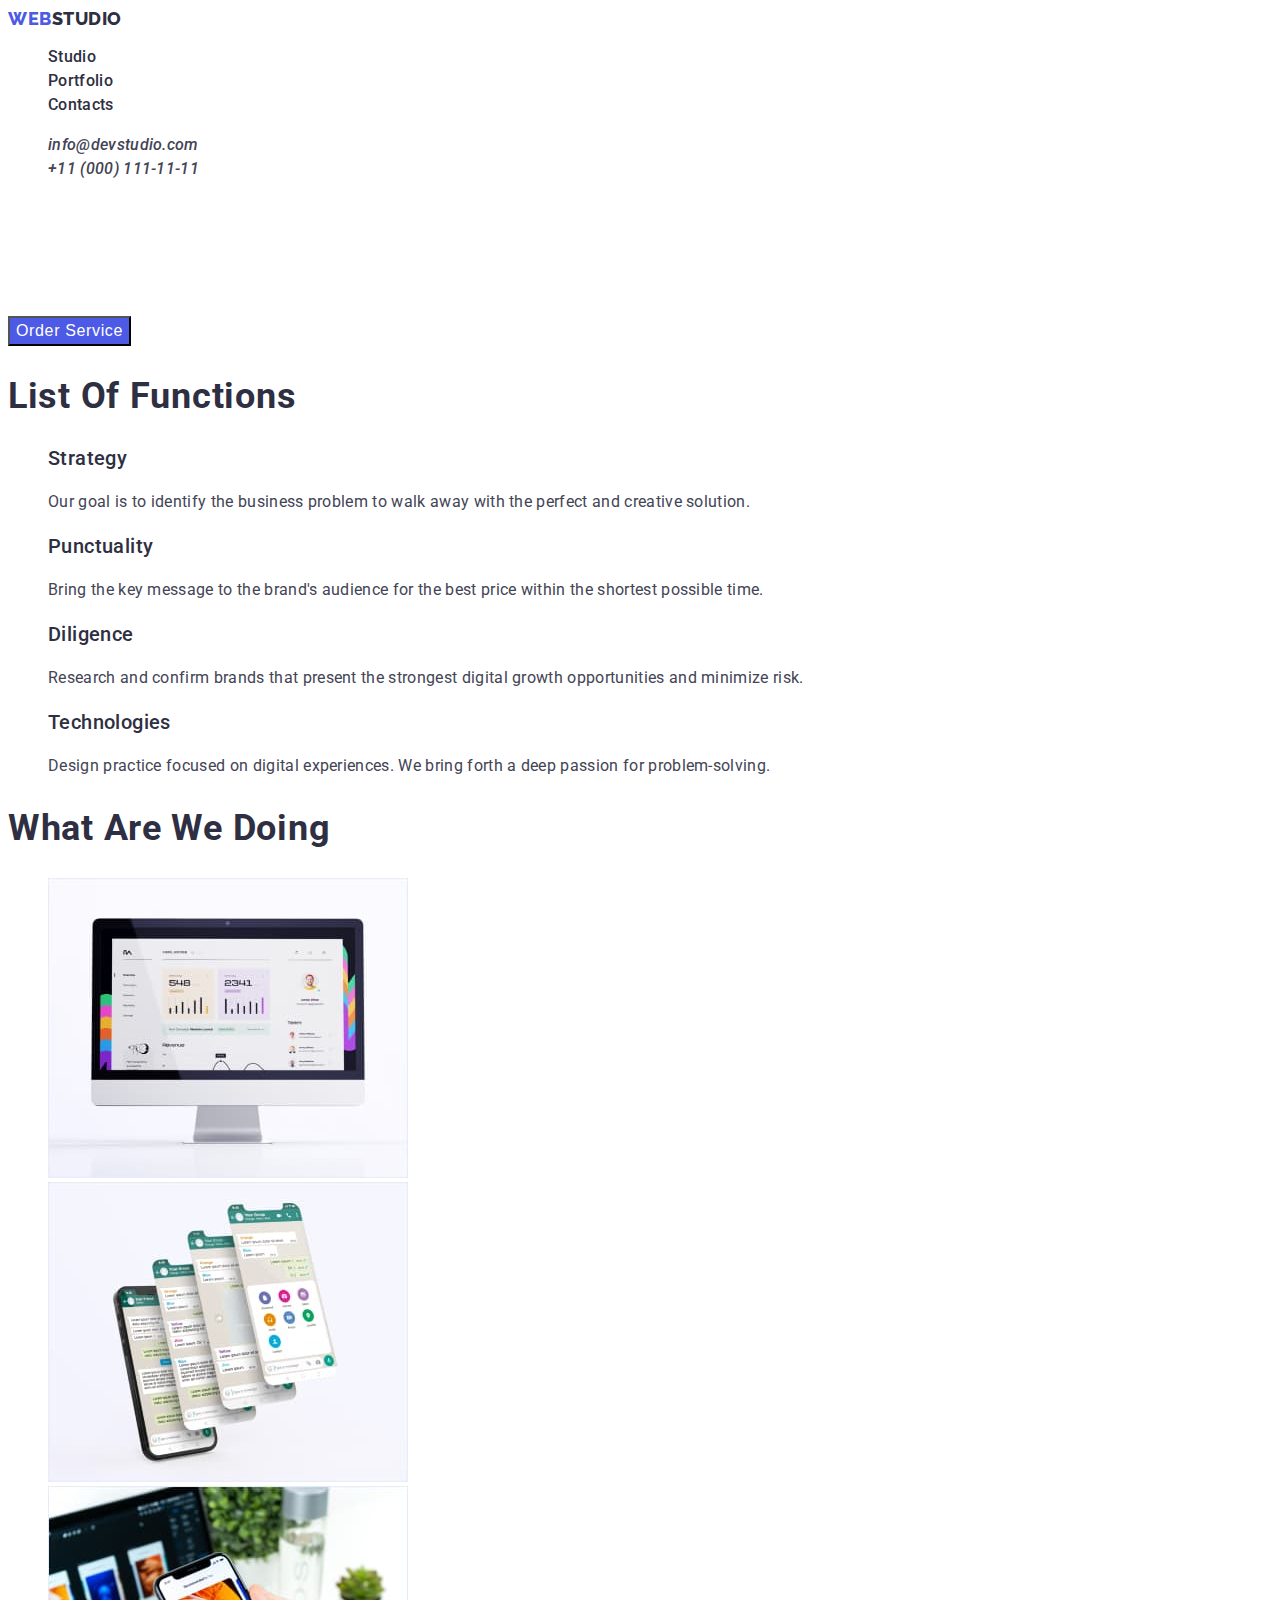
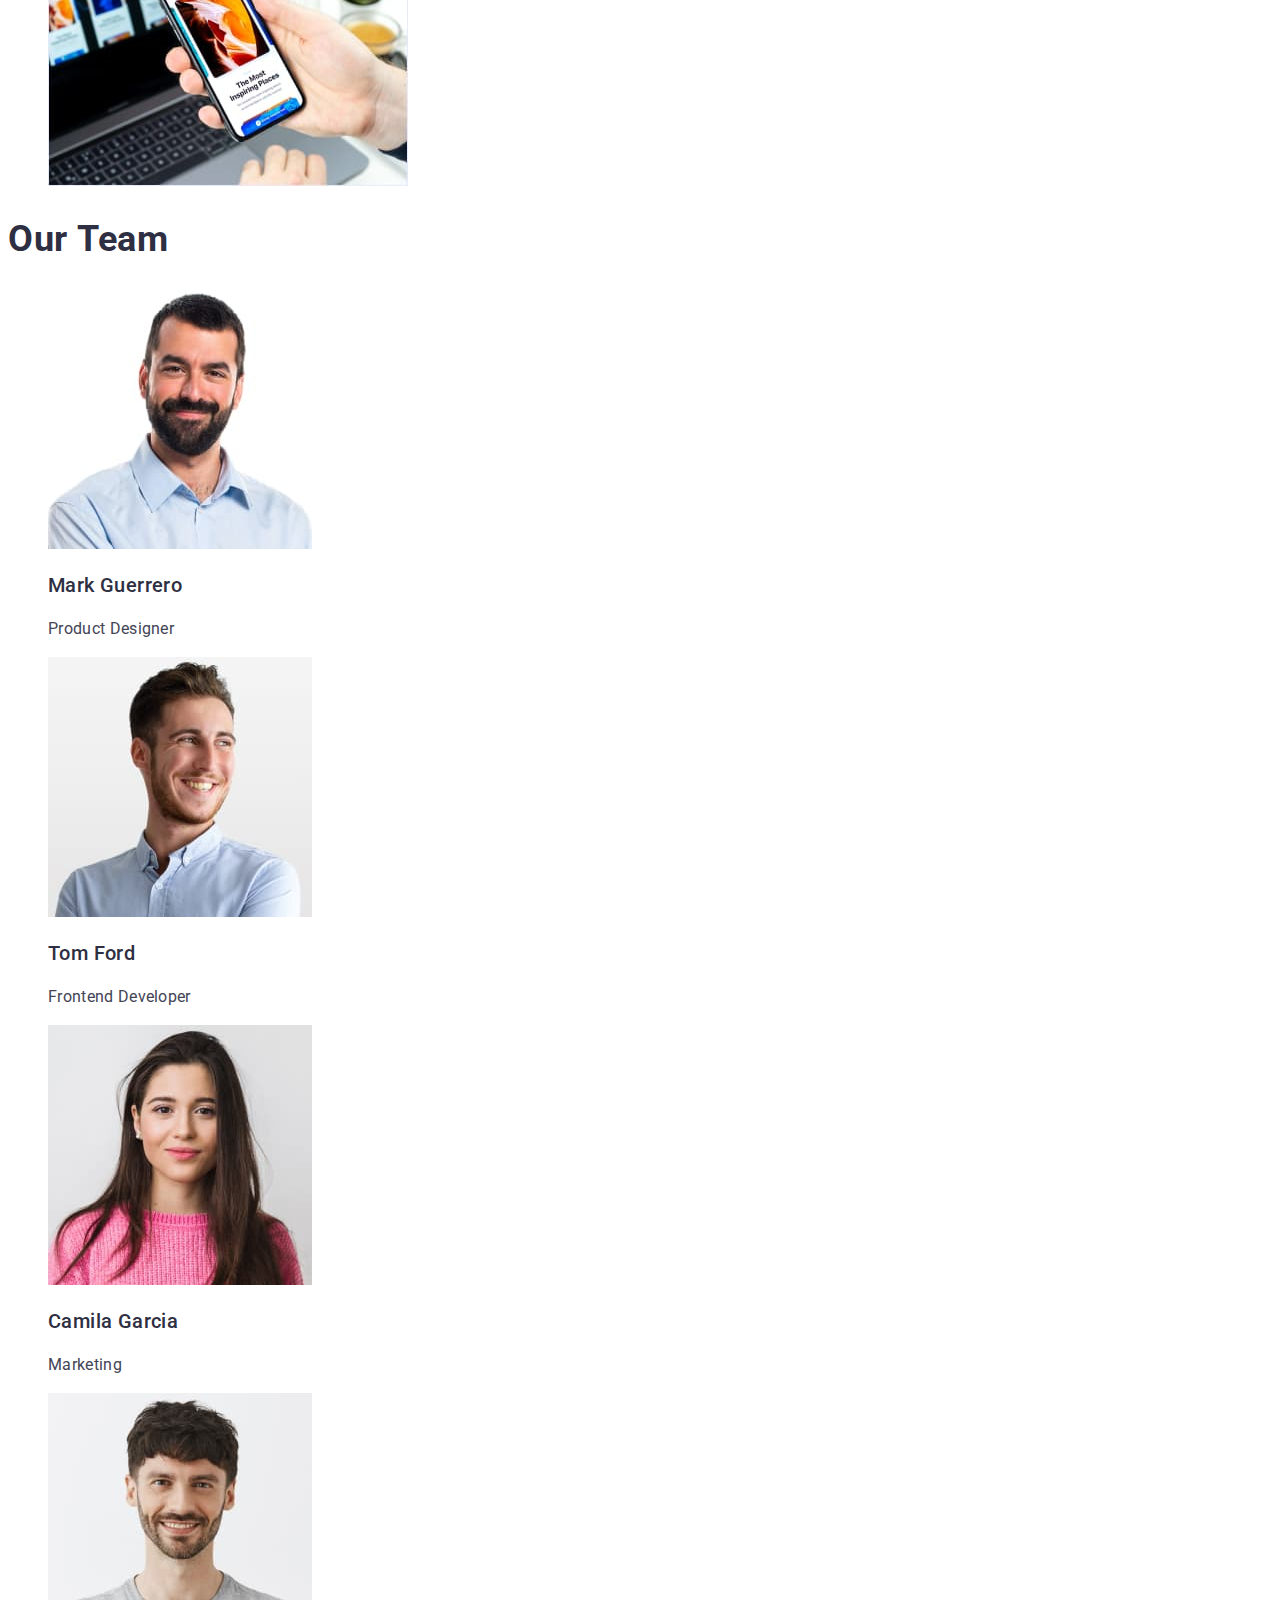
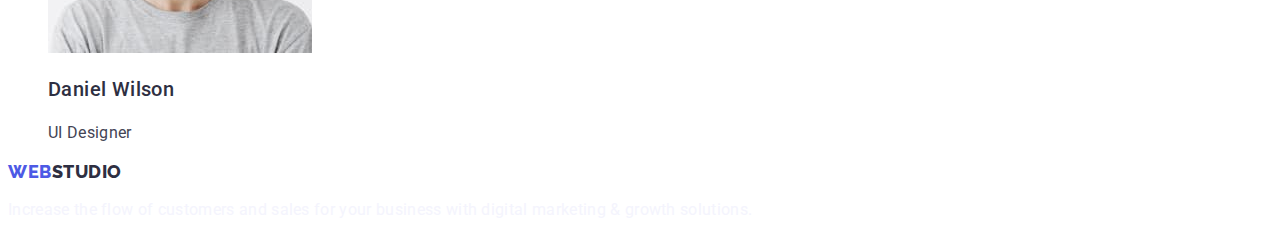
==== index.html @ 4a5492d0 "Review code" ====
<!DOCTYPE html>
<html lang="en">
    <head>
        <meta charset="UTF-8" />
        <meta http-equiv="X-UA-Compatible" content="IE=edge" />
        <meta name="viewport" content="width=device-width, initial-scale=1.0"/>
        <link rel="stylesheet" href="https://cdnjs.cloudflare.com/ajax/libs/modern-normalize/2.0.0/modern-normalize.min.css"
            integrity="sha512-4xo8blKMVCiXpTaLzQSLSw3KFOVPWhm/TRtuPVc4WG6kUgjH6J03IBuG7JZPkcWMxJ5huwaBpOpnwYElP/m6wg=="
            crossorigin="anonymous" referrerpolicy="no-referrer" />
        <link rel="preconnect" href="https://fonts.googleapis.com">
        <link rel="preconnect" href="https://fonts.gstatic.com" crossorigin>
        <link
            href="https://fonts.googleapis.com/css2?family=Open+Sans:wght@400;500;600;700&family=Raleway:wght@800&family=Roboto:wght@400;500;700;900&display=swap"
            rel="stylesheet">
        <link rel="stylesheet" href="css/styles.css">
        <title>Studio</title>
    </head>
    <body>
        <header class="header-nav">
            <nav>
                <a class="logo link" href="./index.html">
                    Web<span>Studio</span>
                </a>
                <ul>
                    <li>
                        <a href="./index.html" class="nav-item">
                            Studio
                        </a>
                    </li>
                    <li>
                        <a href="./portfolio.html" class="nav-item">
                            Portfolio
                        </a>
                    </li>
                    <li>
                        <a href="/" class="nav-item">
                            Contacts
                        </a>
                    </li>
                </ul>
            </nav>
            <address>
                <ul>
                    <li>
                        <a class="address-item" href="mailto:info@devstudio.com">info@devstudio.com</a>
                    </li>
                    <li>
                        <a class="address-item" href="tel:+110001111111">+11 (000) 111-11-11</a>
                    </li>
                </ul>
            </address>
        </header>
        <main>
            <section id="hero-section">
                <h1 class="title">Effective Solutions for Your Business</h1>
                <button type="button" class="btn service-btn">
                    Order Service
                </button>
            </section>
            <section id="strategy-section">
                <h2 class="section-title">List of functions</h2>
                <ul class="list-of">
                    <li>
                        <h3>Strategy</h3>
                        <p>Our goal is to identify the business problem to walk away with the perfect and creative solution.</p>
                    </li>
                    <li>
                        <h3>Punctuality</h3>
                        <p>Bring the key message to the brand's audience for the best price within the shortest possible time.</p>
                    </li>
                    <li>
                        <h3>Diligence</h3>
                        <p>Research and confirm brands that present the strongest digital growth opportunities and minimize risk.</p>
                    </li>
                    <li>
                        <h3>Technologies</h3>
                        <p>Design practice focused on digital experiences. We bring forth a deep passion for problem-solving.</p>
                    </li>
                </ul>
            </section>
            <section >
                <h2 class="section-title">What are we doing</h2>
                <ul>
                    <li>
                        <img src="./images/img1.jpg" alt="Desktop Applications" width="360" height="300" />
                    </li>
                    <li>
                        <img src="./images/img2.jpg" alt="Mobile Application" width="360" height="300" />
                    </li>
                    <li>
                        <img src="./images/img3.jpg" alt="Mobile Design" width="360" height="300" />
                    </li>
                </ul>
            </section>
            <section id="team-section">
                <h2 class="section-title">Our Team</h2>
                <ul>
                    <li>
                        <img src="./images/guerrero.jpg" alt="Mark Guerrero" width="264" height="260" />
                        <h3>Mark Guerrero</h3>
                        <p>Product Designer</p>
                    </li>
                    <li>
                        <img src="./images/ford.jpg" alt="Tom Ford" width="264" height="260" />
                        <h3>Tom Ford</h3>
                        <p>Frontend Developer</p>
                    </li>
                    <li>
                        <img src="./images/garcia.jpg" alt="Camila Garcia" width="264" height="260" />
                        <h3>Camila Garcia</h3>
                        <p>Marketing</p>
                    </li>
                    <li>
                        <img src="./images/wilson.jpg" alt="Daniel Wilson" width="264" height="260" />
                        <h3>Daniel Wilson</h3>
                        <p>UI Designer</p>
                    </li>
                </ul>
            </section>
        </main>
        <footer >
            <a class="logo link" href="./index.html">
                Web<span>Studio</span>
            </a>
            <p class="copyright-text">Increase the flow of customers and sales for your business with digital marketing & growth solutions.</p>
        </footer>
    </body>
</html>
---- css/styles.css ----
:root {
    --iris: #4D5AE5;
    --ocean: #404BBF;
    --navyblue: #2E2F42;
    --success: #31D0AA;
    --slate: #434455;
    --subtle-text: #8E8F99;
    --cornflower: #E7E9FC;
    --cloud: #F4F4FD;
    --modal-overlay: rgba(46, 47, 66, 0.4);
    --hero-background: rgba(46, 47, 66, 0.7);
    --white: #FFF;
    --modal-background: #FCFCFC;
}

body {
    font-family: "Roboto", sans-serif;
    font-style: normal;
    color: var(--slate, #434455);
    background-color: var(--white);
}
ul {
    list-style-type: none;
}
a {
    color: inherit;
    text-decoration: none;
    outline: none;
}

/* General styles*/
.logo {
    color: var(--iris);
    font-family: Raleway;
    font-size: 18px;
    font-weight: 800;
    line-height: 21px;
    letter-spacing: 0.54px;
    text-transform: uppercase;
}

.logo span {
    color: var(--navyblue);
}
.btn {
   
    cursor: pointer;
    text-align: center;
    font-size: 16px;
    font-weight: 500;
    line-height: 24px;
    letter-spacing: 0.64px;
}

.btn:focus {
    outline: none;
}
.section-title {
    color: var(--navyblue);
    font-size: 36px;
    font-weight: 700;
    line-height: 40px;
    letter-spacing: 0.72px;
    text-transform: capitalize;
}


/* Header */
.header-nav .nav-item {
    color: var(--navyblue);
}
.header-nav .nav-item, .header-nav .address-item {   
    font-weight: 500;
    line-height: 24px;
    letter-spacing: 0.32px;
}

.header-nav .address-item:hover, .header-nav .address-item:focus,
.header-nav .nav-item:hover, .header-nav .nav-item:focus {
    color: var(--ocean);
}

/* Footer */
.copyright-text {
    color: var(--cloud);
    font-size: 16px;
    line-height: 24px;
    letter-spacing: 0.32px;
}



/* Studio page */
#hero-section .service-btn {
    background: var(--iris, #4D5AE5);
    color: var(--white);
}
#hero-section .service-btn:hover, #hero-section .service-btn:focus{
    background: var(--ocean, #404BBF);
}
#hero-section .title {
    color: var(--white);
    font-size: 56px;
    font-weight: 700;
    line-height: 60px;
    letter-spacing: 1.12px;
}
#strategy-section h3 {
    color: var(--navyblue);
    font-size: 20px;
    font-weight: 500;
    line-height: 24px;
    letter-spacing: 0.4px;
}
#strategy-section p{
    font-size: 16px;
    line-height: 24px;
    letter-spacing: 0.32px;
}
#team-section h3 {
    color: var(--navyblue);
    font-size: 20px;
    font-weight: 500;
    line-height: 24px;
    letter-spacing: 0.4px;
}
#team-section p {
    font-size: 16px;
    line-height: 24px;
    letter-spacing: 0.32px;
}

/* Portfolio page  */
#filters-section .filter-btn{
    background: var(--cloud);
    color: var(--iris);
}
#filters-section .filter-btn:hover, #filters .filter-btn:focus {
    background: var(--ocean);
    color: var(--white);
}
#pages-section h3 {
    color: var(--navyblue);
    font-size: 20px;
    font-weight: 500;
    line-height: 24px;
    letter-spacing: 0.4px;
}
#pages-section p {
    font-size: 16px;
    line-height: 24px;
    letter-spacing: 0.32px;
}
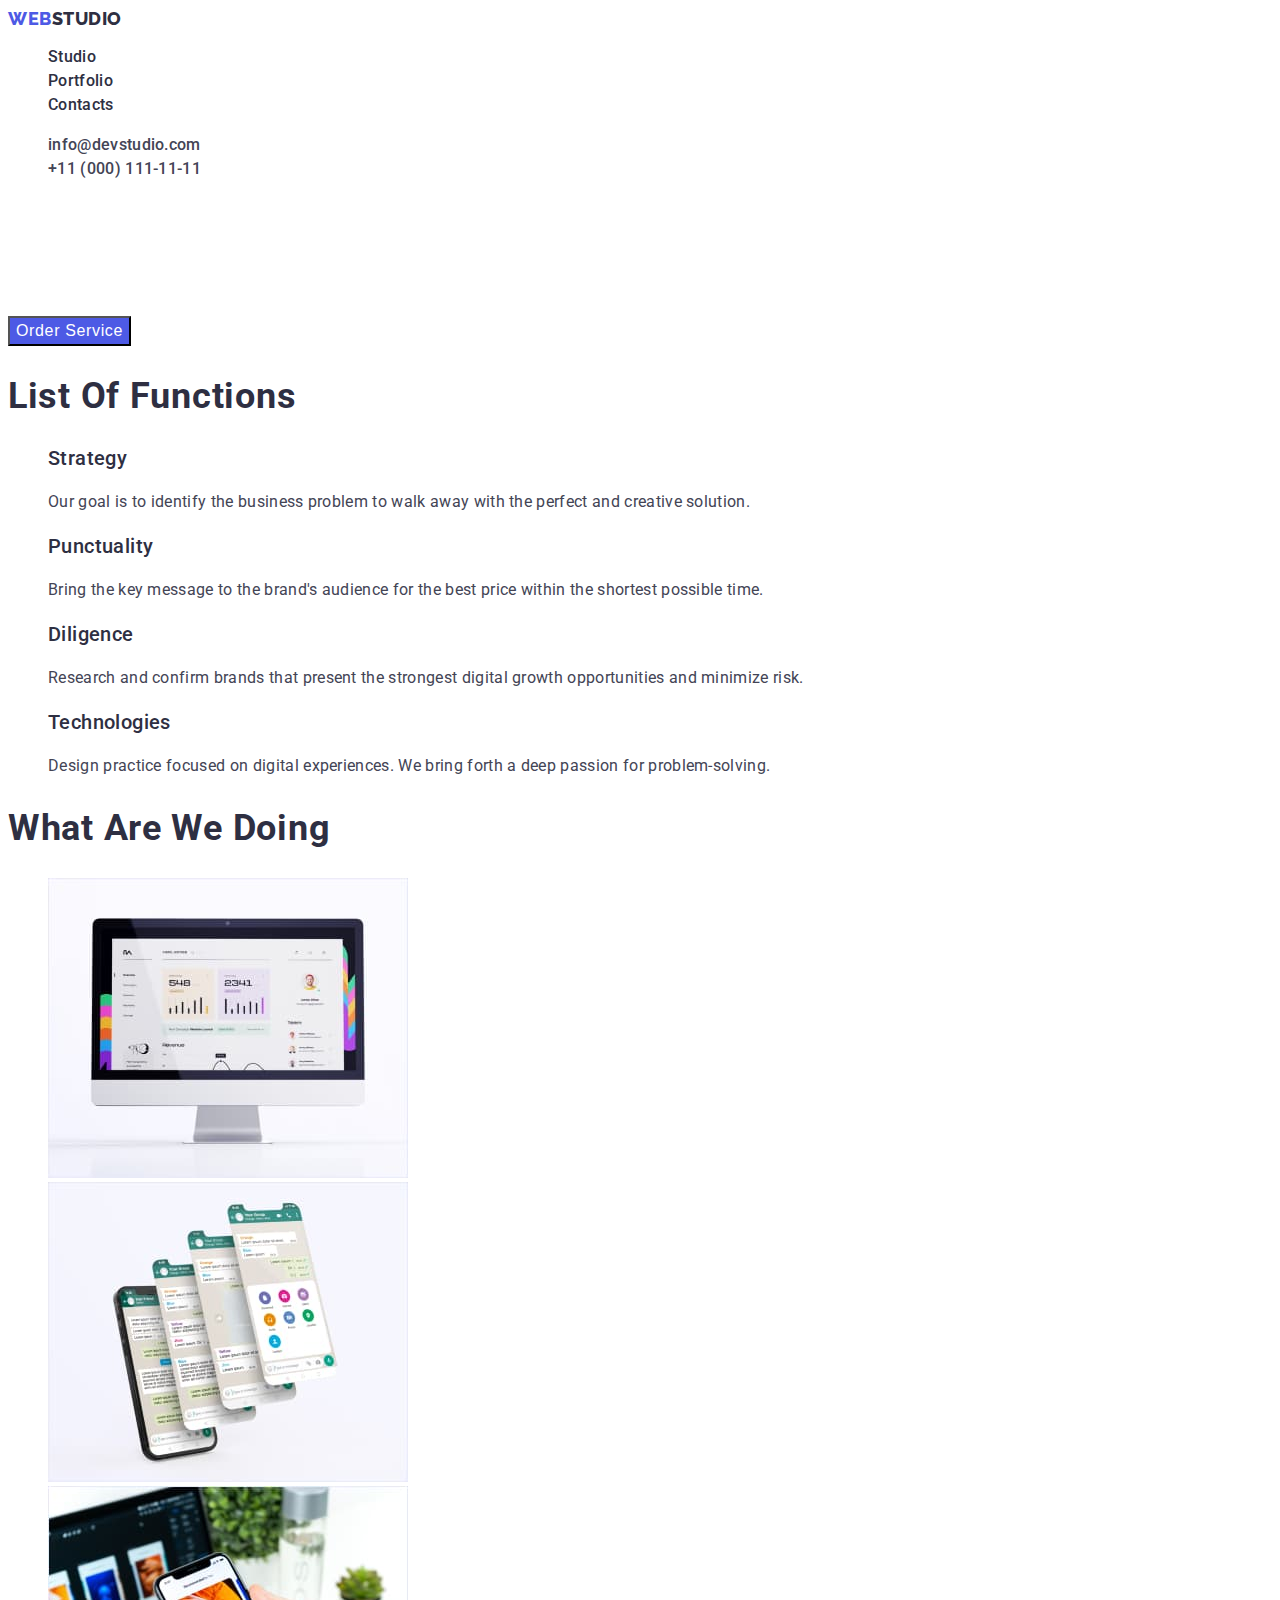
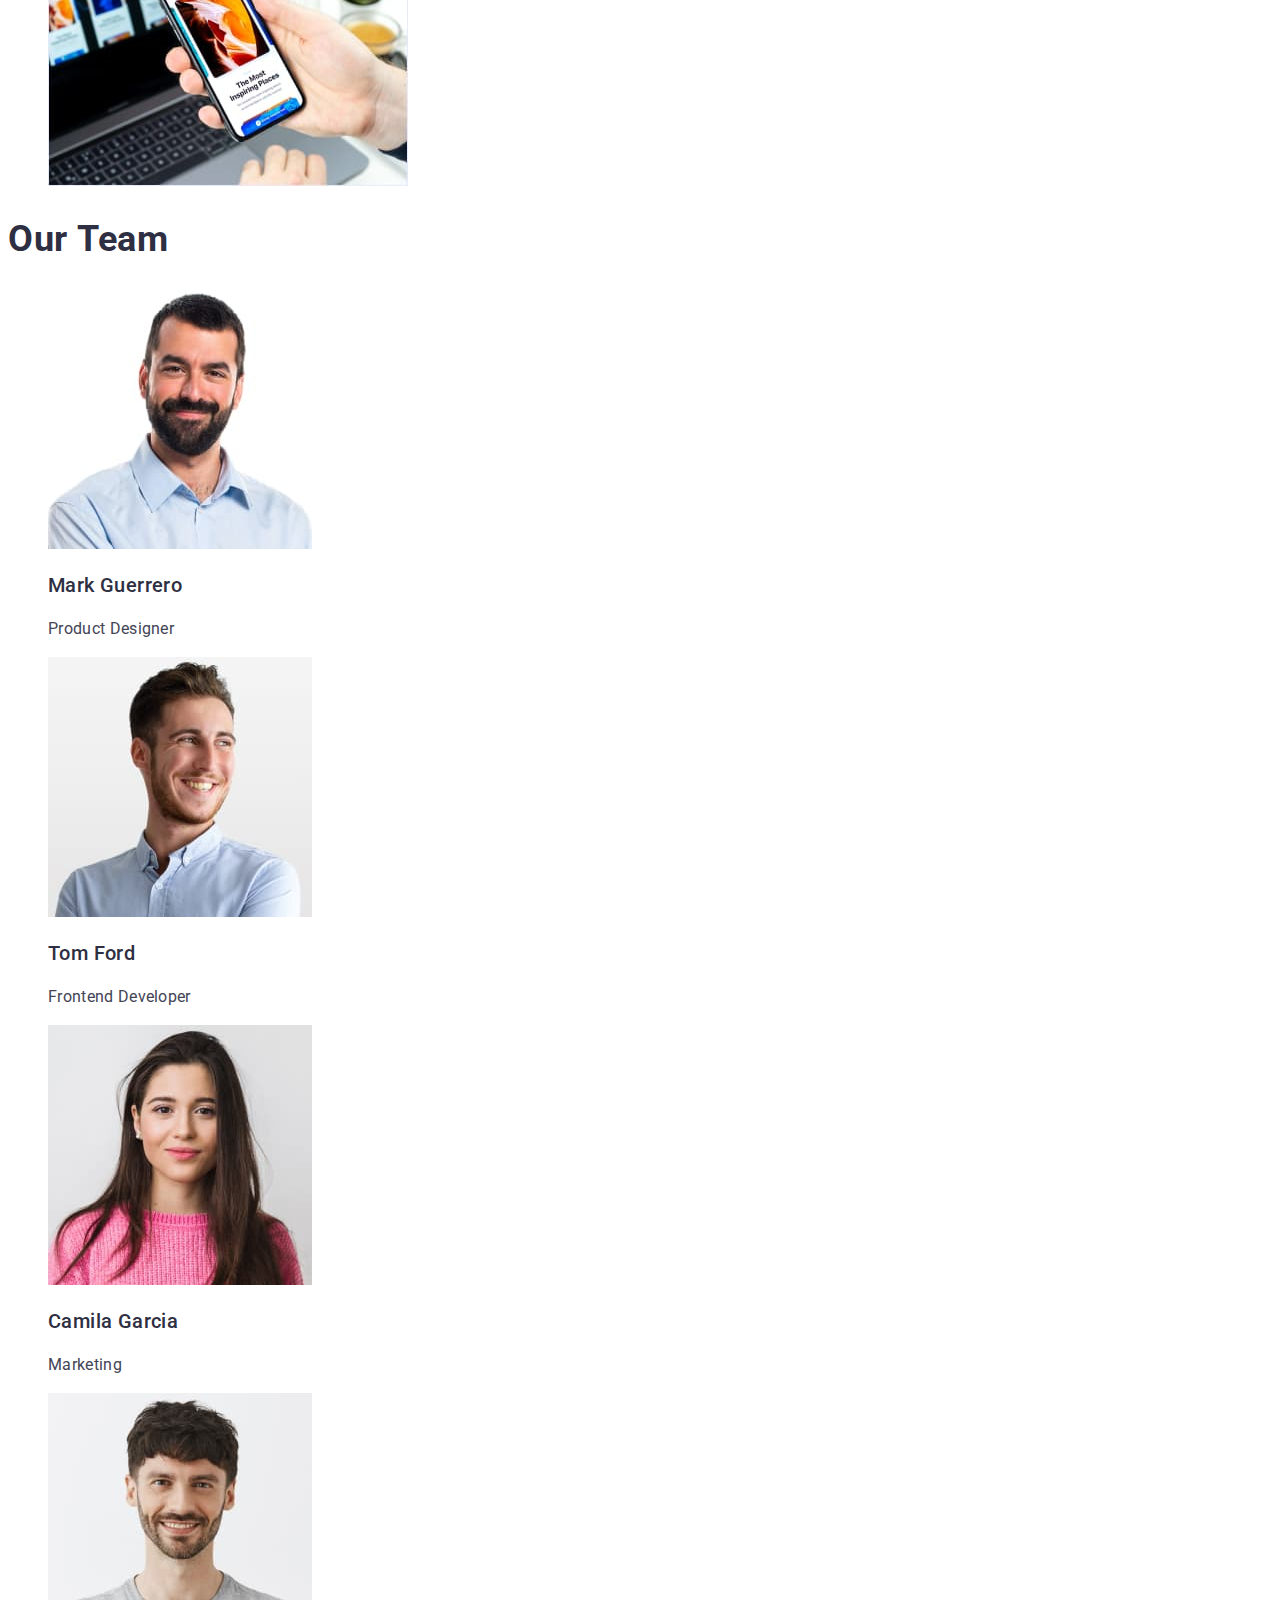
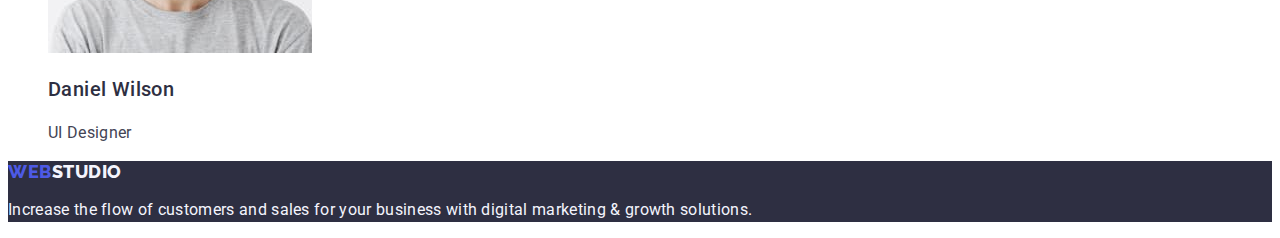
==== commit 44752241: "Review Header" ====
--- a/index.html
+++ b/index.html
@@ -19,33 +19,33 @@
         <header class="header-nav">
             <nav>
                 <a class="logo link" href="./index.html">
-                    Web<span>Studio</span>
+                    Web<span class="logo-head">Studio</span>
                 </a>
-                <ul>
+                <ul class="list">
                     <li>
-                        <a href="./index.html" class="nav-item">
+                        <a href="./index.html" class="link nav-item">
                             Studio
                         </a>
                     </li>
                     <li>
-                        <a href="./portfolio.html" class="nav-item">
+                        <a href="./portfolio.html" class="link nav-item">
                             Portfolio
                         </a>
                     </li>
                     <li>
-                        <a href="/" class="nav-item">
+                        <a href="/" class="link nav-item">
                             Contacts
                         </a>
                     </li>
                 </ul>
             </nav>
             <address>
-                <ul>
+                <ul class="list">
                     <li>
-                        <a class="address-item" href="mailto:info@devstudio.com">info@devstudio.com</a>
+                        <a class="address-item link" href="mailto:info@devstudio.com">info@devstudio.com</a>
                     </li>
                     <li>
-                        <a class="address-item" href="tel:+110001111111">+11 (000) 111-11-11</a>
+                        <a class="address-item link" href="tel:+110001111111">+11 (000) 111-11-11</a>
                     </li>
                 </ul>
             </address>
@@ -59,7 +59,7 @@
             </section>
             <section id="strategy-section">
                 <h2 class="section-title">List of functions</h2>
-                <ul class="list-of">
+                <ul class="list">
                     <li>
                         <h3>Strategy</h3>
                         <p>Our goal is to identify the business problem to walk away with the perfect and creative solution.</p>
@@ -80,7 +80,7 @@
             </section>
             <section >
                 <h2 class="section-title">What are we doing</h2>
-                <ul>
+                <ul class="list">
                     <li>
                         <img src="./images/img1.jpg" alt="Desktop Applications" width="360" height="300" />
                     </li>
@@ -94,7 +94,7 @@
             </section>
             <section id="team-section">
                 <h2 class="section-title">Our Team</h2>
-                <ul>
+                <ul class="list">
                     <li>
                         <img src="./images/guerrero.jpg" alt="Mark Guerrero" width="264" height="260" />
                         <h3>Mark Guerrero</h3>
@@ -118,9 +118,9 @@
                 </ul>
             </section>
         </main>
-        <footer >
+        <footer class="footer">
             <a class="logo link" href="./index.html">
-                Web<span>Studio</span>
+                Web<span class="logo-foot">Studio</span>
             </a>
             <p class="copyright-text">Increase the flow of customers and sales for your business with digital marketing & growth solutions.</p>
         </footer>
--- a/css/styles.css
+++ b/css/styles.css
@@ -19,29 +19,36 @@
     color: var(--slate, #434455);
     background-color: var(--white);
 }
-ul {
-    list-style-type: none;
+address {
+    font-style: normal
 }
-a {
+
+
+/* General styles*/
+.list {
+    list-style: none;
+}
+.link {
     color: inherit;
     text-decoration: none;
     outline: none;
 }
-
-/* General styles*/
 .logo {
     color: var(--iris);
-    font-family: Raleway;
+    font-family: "Raleway", sans-serif;
     font-size: 18px;
     font-weight: 800;
-    line-height: 21px;
+    line-height: 1.17;
     letter-spacing: 0.54px;
     text-transform: uppercase;
 }
-
-.logo span {
+.logo .logo-head {
     color: var(--navyblue);
 }
+.logo .logo-foot {
+    color: var(--cloud);
+}
+
 .btn {
    
     cursor: pointer;
@@ -68,6 +75,9 @@
 /* Header */
 .header-nav .nav-item {
     color: var(--navyblue);
+    font-size: 16px;
+    letter-spacing: 0.02em;
+    line-height: 1.5;
 }
 .header-nav .nav-item, .header-nav .address-item {   
     font-weight: 500;
@@ -81,6 +91,9 @@
 }
 
 /* Footer */
+.footer {
+    background-color: var(--navyblue);
+}
 .copyright-text {
     color: var(--cloud);
     font-size: 16px;
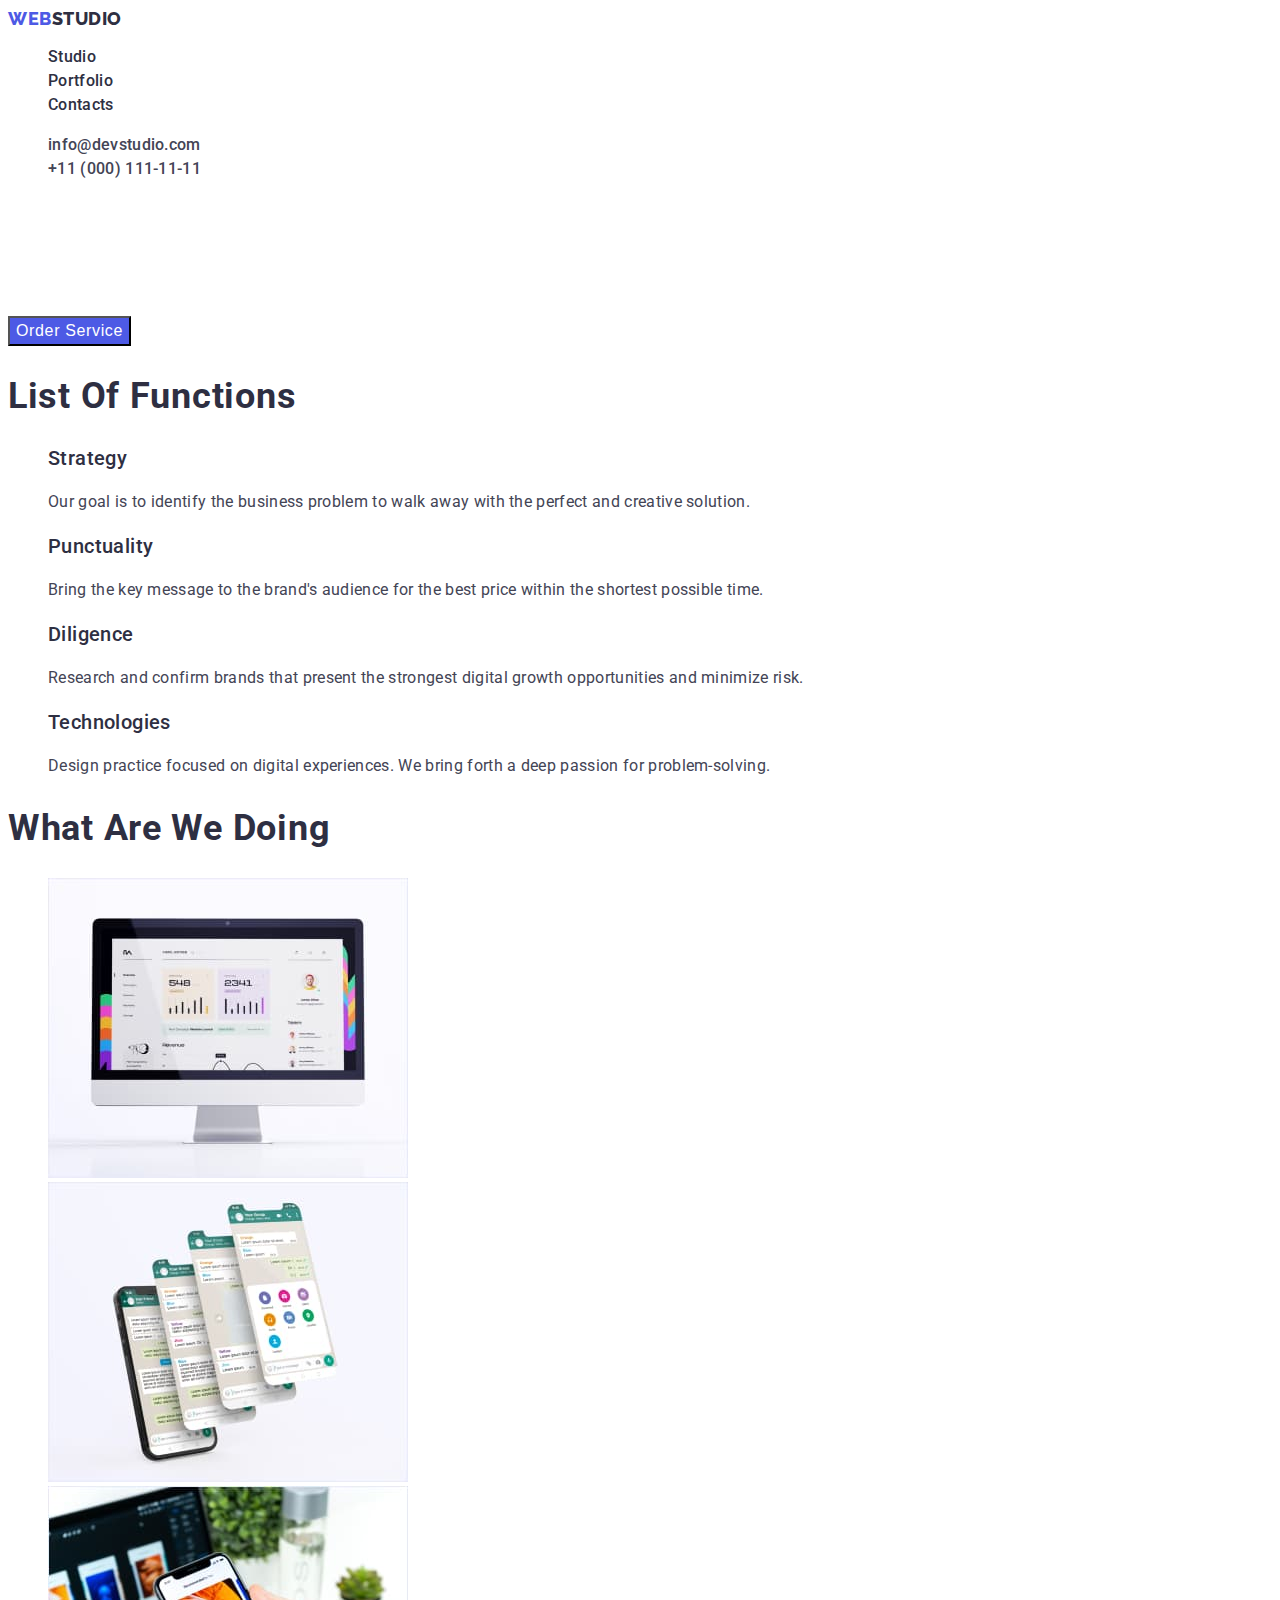
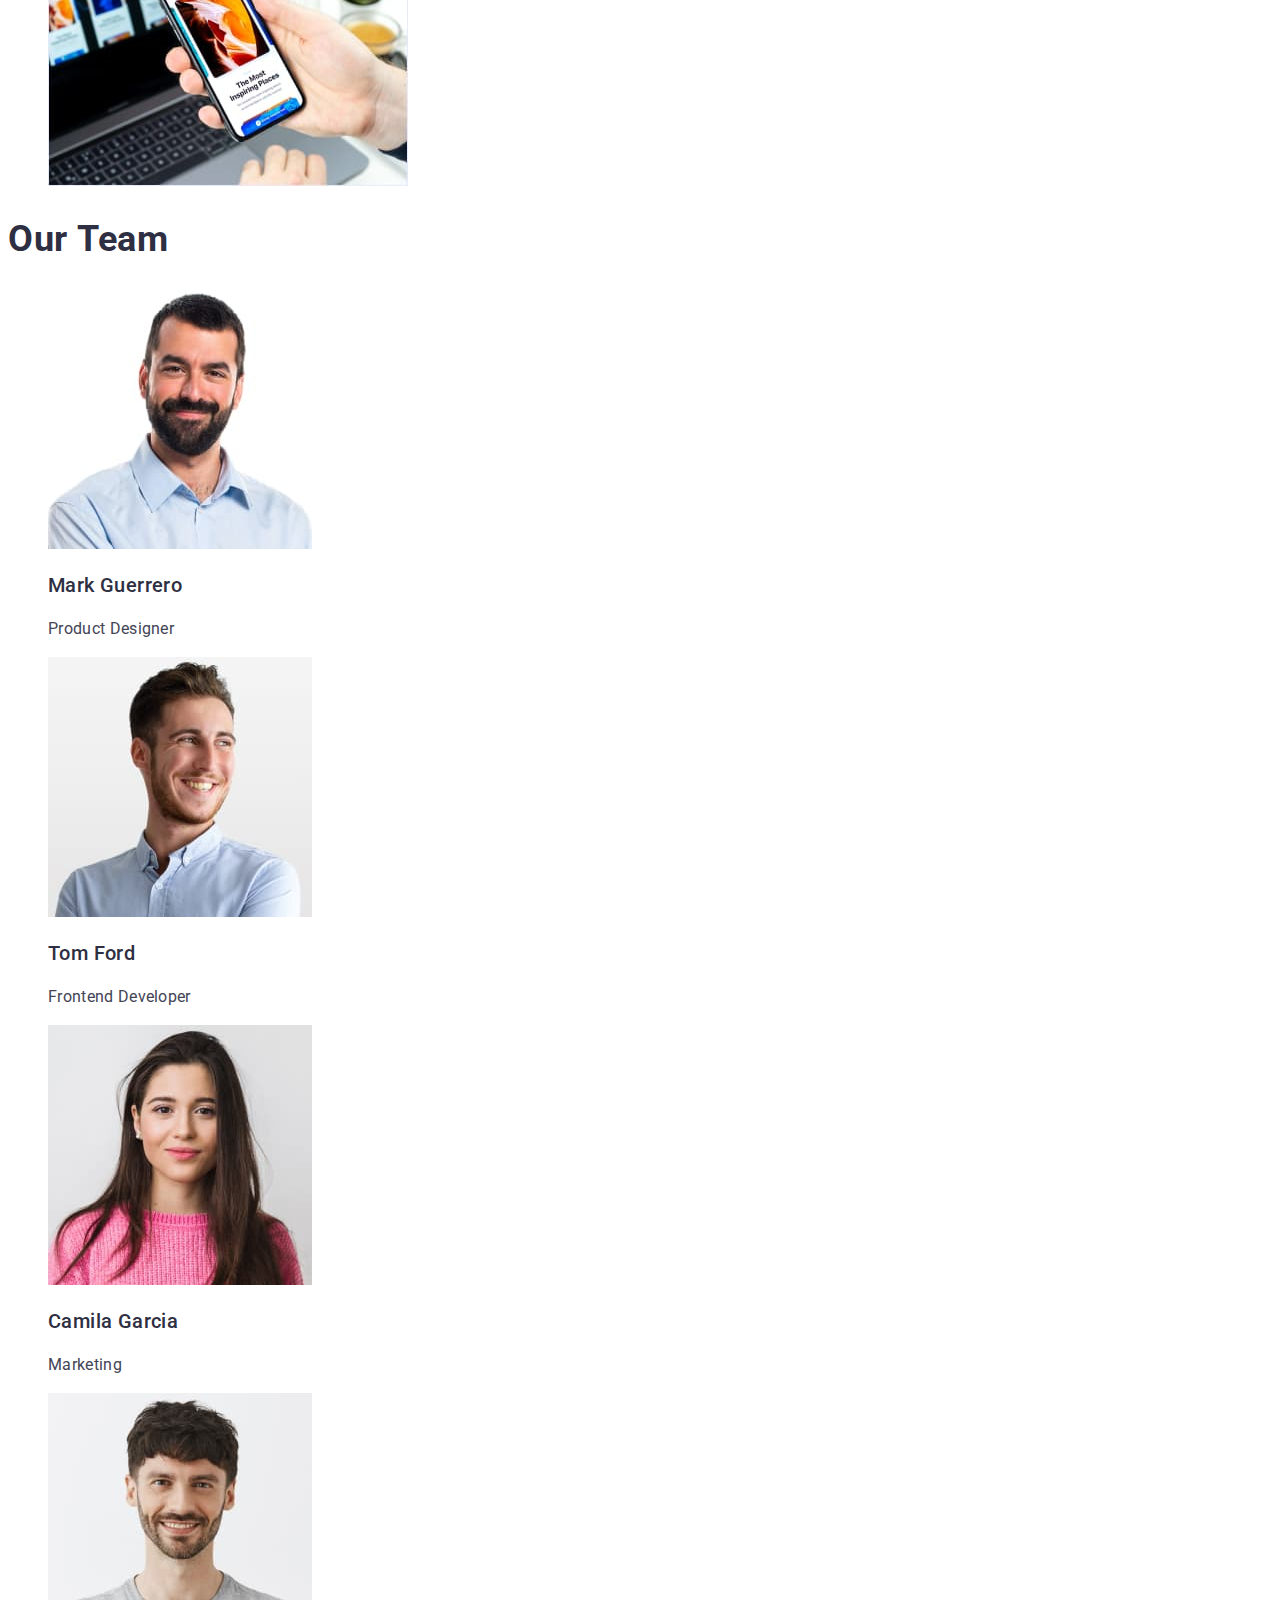
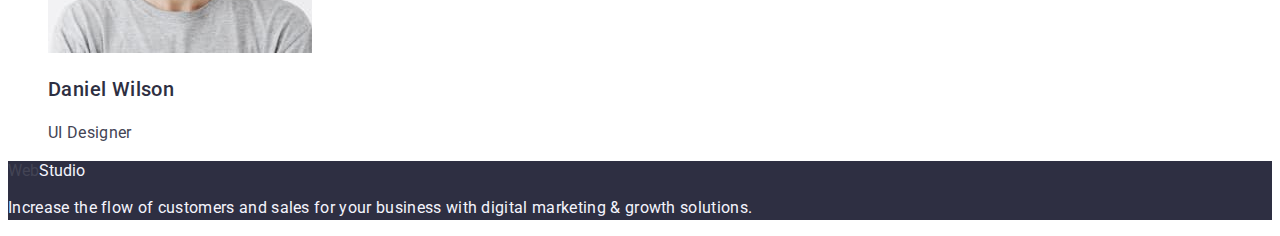
==== commit 4e4a7a8f: "Review styles" ====
--- a/index.html
+++ b/index.html
@@ -17,7 +17,7 @@
     </head>
     <body>
         <header class="header-nav">
-            <nav>
+            <nav class="navbar">
                 <a class="logo link" href="./index.html">
                     Web<span class="logo-head">Studio</span>
                 </a>
--- a/css/styles.css
+++ b/css/styles.css
@@ -33,12 +33,12 @@
     text-decoration: none;
     outline: none;
 }
-.logo {
+.navbar .logo {
+    font-family: "Raleway", sans-serif;
+    line-height: 1.17;
     color: var(--iris);
-    font-family: "Raleway", sans-serif;
     font-size: 18px;
     font-weight: 800;
-    line-height: 1.17;
     letter-spacing: 0.54px;
     text-transform: uppercase;
 }
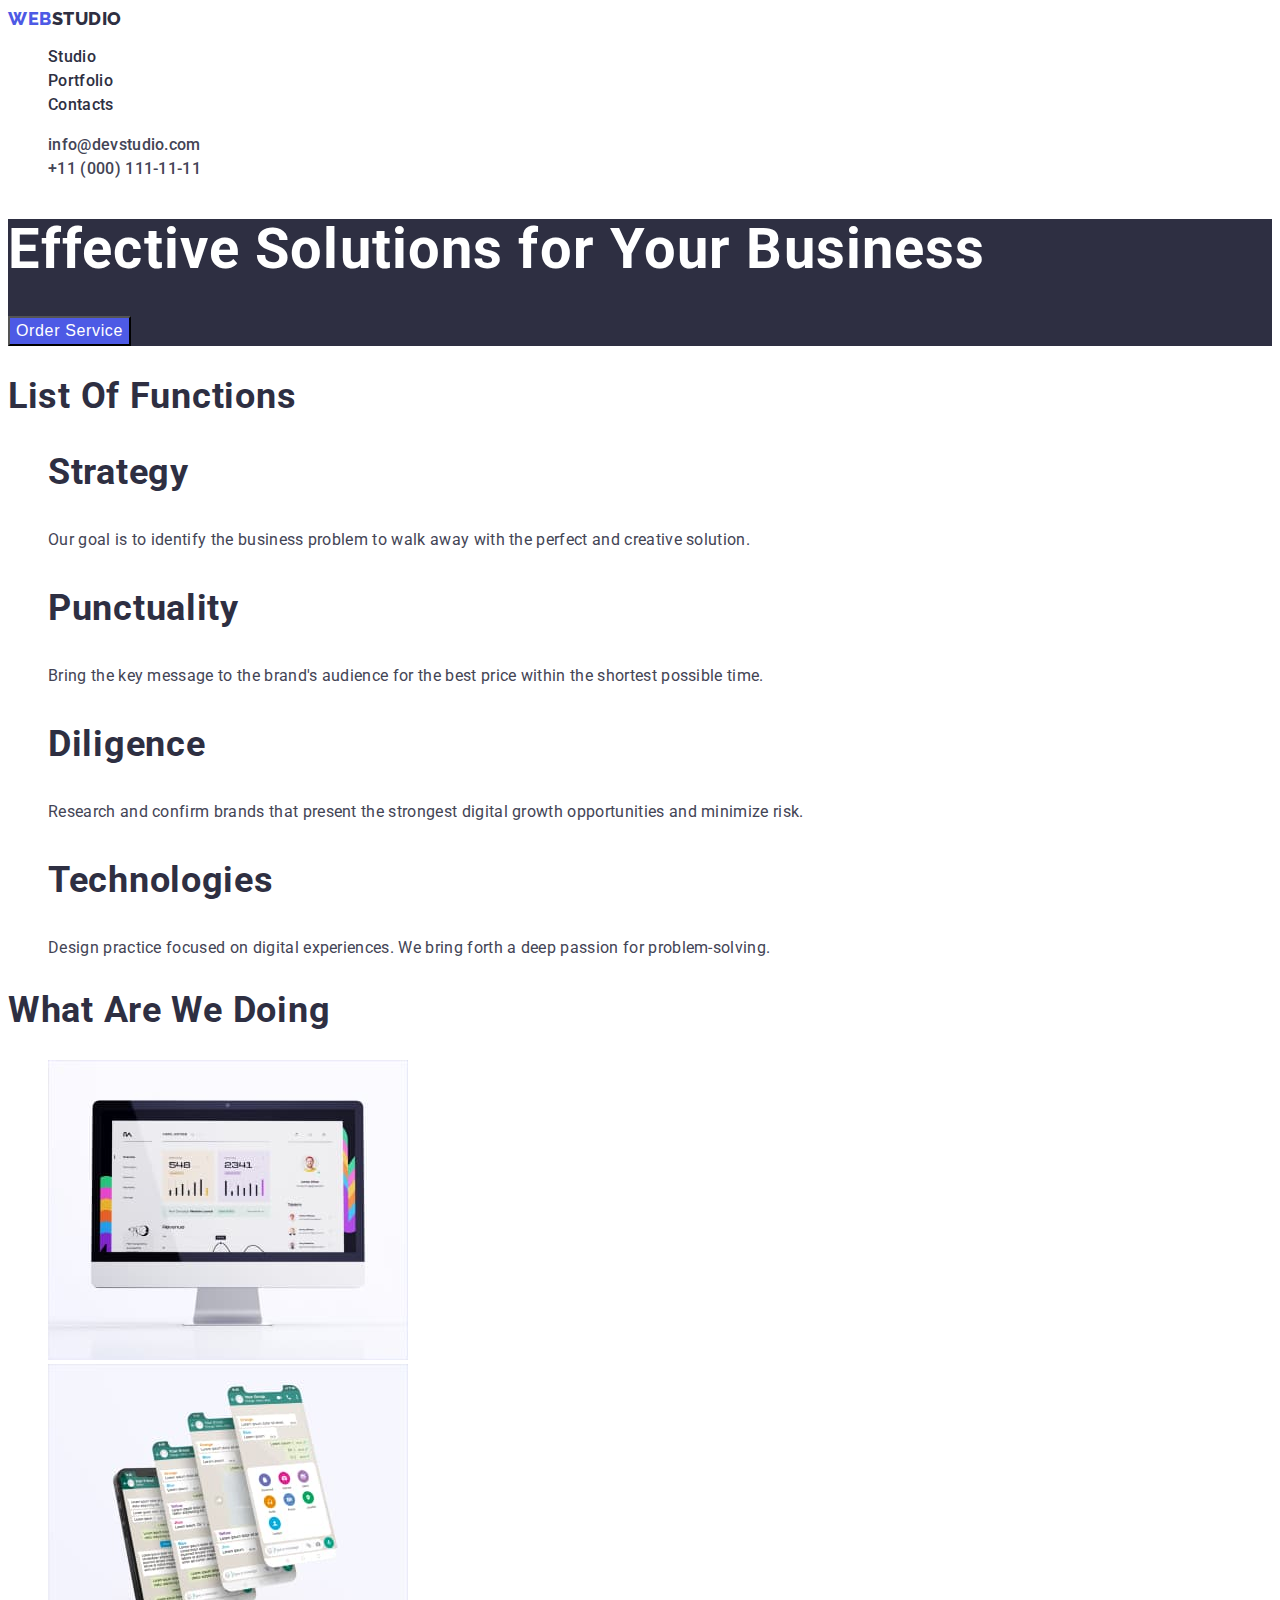
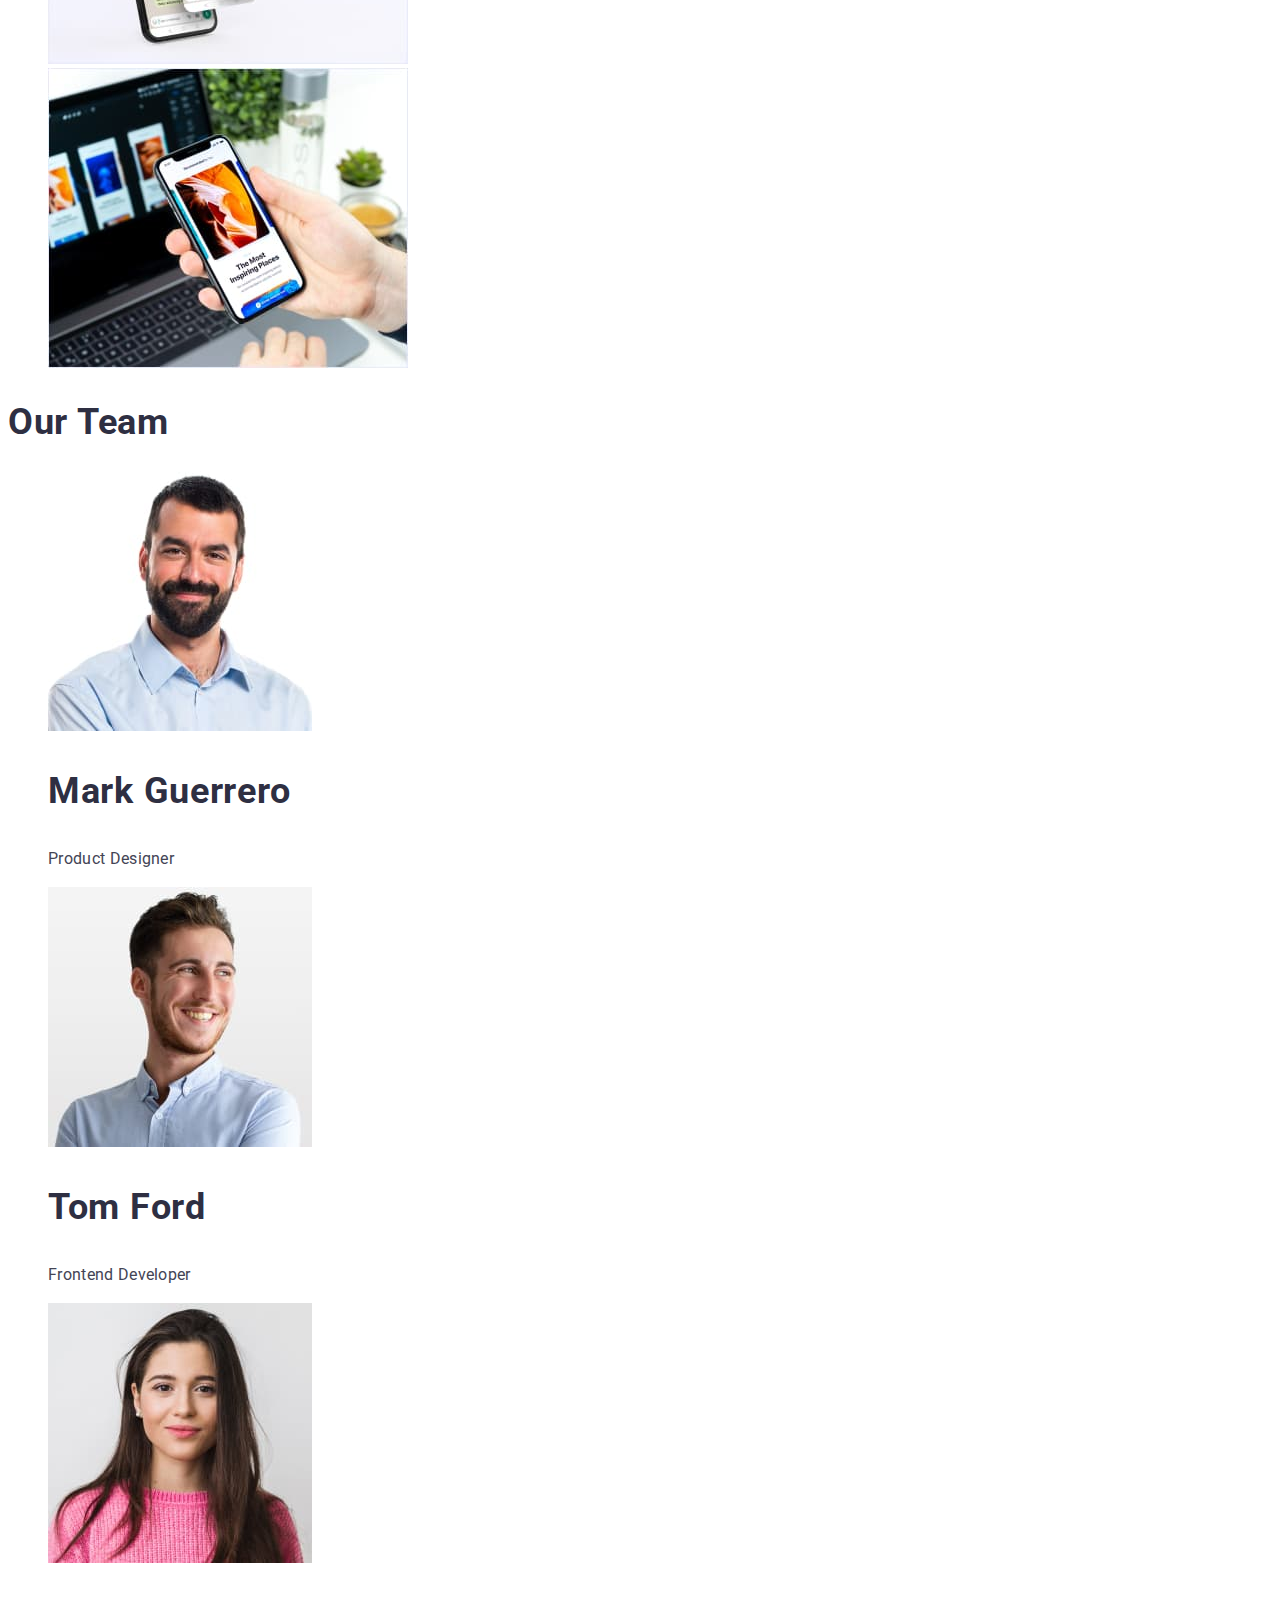
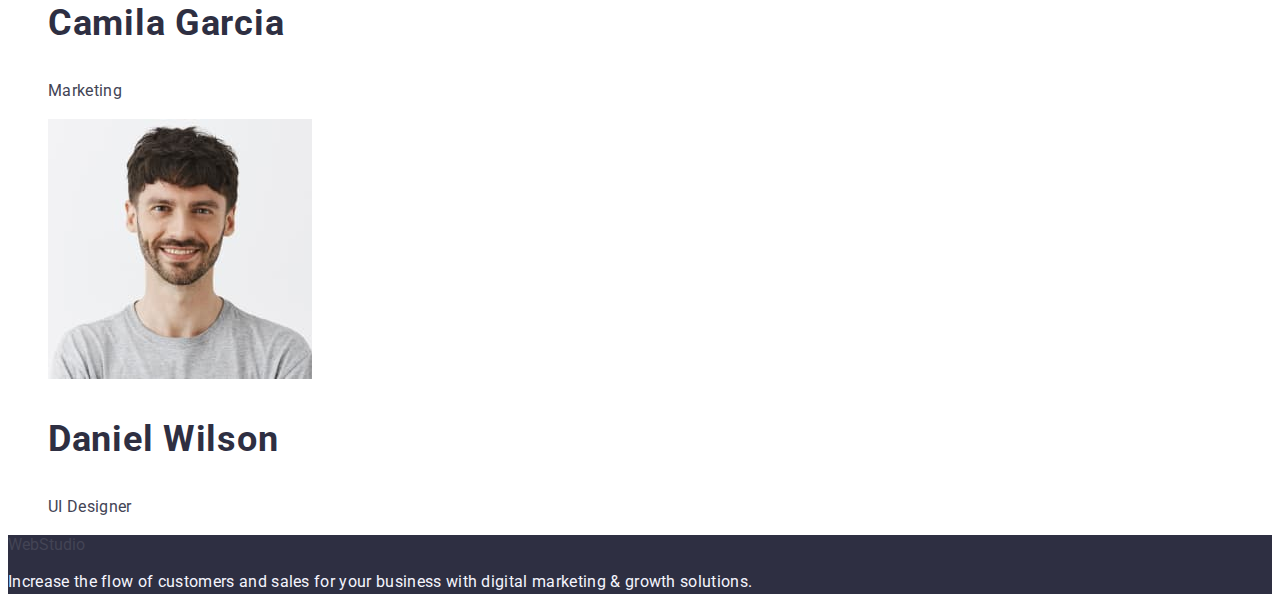
==== commit d5d18b10: "Review" ====
--- a/index.html
+++ b/index.html
@@ -16,30 +16,30 @@
         <title>Studio</title>
     </head>
     <body>
-        <header class="header-nav">
+        <header class="header">
             <nav class="navbar">
                 <a class="logo link" href="./index.html">
                     Web<span class="logo-head">Studio</span>
                 </a>
                 <ul class="list">
                     <li>
-                        <a href="./index.html" class="link nav-item">
+                        <a href="./index.html" class="link list-item">
                             Studio
                         </a>
                     </li>
                     <li>
-                        <a href="./portfolio.html" class="link nav-item">
+                        <a href="./portfolio.html" class="link list-item">
                             Portfolio
                         </a>
                     </li>
                     <li>
-                        <a href="/" class="link nav-item">
+                        <a href="/" class="link list-item">
                             Contacts
                         </a>
                     </li>
                 </ul>
             </nav>
-            <address>
+            <address class="address">
                 <ul class="list">
                     <li>
                         <a class="address-item link" href="mailto:info@devstudio.com">info@devstudio.com</a>
@@ -51,35 +51,35 @@
             </address>
         </header>
         <main>
-            <section id="hero-section">
+            <section class="hero-section">
                 <h1 class="title">Effective Solutions for Your Business</h1>
                 <button type="button" class="btn service-btn">
                     Order Service
                 </button>
             </section>
-            <section id="strategy-section">
-                <h2 class="section-title">List of functions</h2>
+            <section class="strategy-section">
+                <h2 class="title">List of functions</h2>
                 <ul class="list">
                     <li>
-                        <h3>Strategy</h3>
-                        <p>Our goal is to identify the business problem to walk away with the perfect and creative solution.</p>
+                        <h3 class="title">Strategy</h3>
+                        <p class="text">Our goal is to identify the business problem to walk away with the perfect and creative solution.</p>
                     </li>
                     <li>
-                        <h3>Punctuality</h3>
-                        <p>Bring the key message to the brand's audience for the best price within the shortest possible time.</p>
+                        <h3 class="title">Punctuality</h3>
+                        <p class="text">Bring the key message to the brand's audience for the best price within the shortest possible time.</p>
                     </li>
                     <li>
-                        <h3>Diligence</h3>
-                        <p>Research and confirm brands that present the strongest digital growth opportunities and minimize risk.</p>
+                        <h3 class="title">Diligence</h3>
+                        <p class="text">Research and confirm brands that present the strongest digital growth opportunities and minimize risk.</p>
                     </li>
                     <li>
-                        <h3>Technologies</h3>
-                        <p>Design practice focused on digital experiences. We bring forth a deep passion for problem-solving.</p>
+                        <h3 class="title">Technologies</h3>
+                        <p class="text">Design practice focused on digital experiences. We bring forth a deep passion for problem-solving.</p>
                     </li>
                 </ul>
             </section>
-            <section >
-                <h2 class="section-title">What are we doing</h2>
+            <section class="work-section">
+                <h2 class="title">What are we doing</h2>
                 <ul class="list">
                     <li>
                         <img src="./images/img1.jpg" alt="Desktop Applications" width="360" height="300" />
@@ -92,27 +92,27 @@
                     </li>
                 </ul>
             </section>
-            <section id="team-section">
-                <h2 class="section-title">Our Team</h2>
+            <section class="team-section">
+                <h2 class="title">Our Team</h2>
                 <ul class="list">
                     <li>
                         <img src="./images/guerrero.jpg" alt="Mark Guerrero" width="264" height="260" />
-                        <h3>Mark Guerrero</h3>
-                        <p>Product Designer</p>
+                        <h3 class="title">Mark Guerrero</h3>
+                        <p class="text">Product Designer</p>
                     </li>
                     <li>
                         <img src="./images/ford.jpg" alt="Tom Ford" width="264" height="260" />
-                        <h3>Tom Ford</h3>
-                        <p>Frontend Developer</p>
+                        <h3 class="title">Tom Ford</h3>
+                        <p class="text">Frontend Developer</p>
                     </li>
                     <li>
                         <img src="./images/garcia.jpg" alt="Camila Garcia" width="264" height="260" />
-                        <h3>Camila Garcia</h3>
-                        <p>Marketing</p>
+                        <h3 class="title">Camila Garcia</h3>
+                        <p class="text">Marketing</p>
                     </li>
                     <li>
                         <img src="./images/wilson.jpg" alt="Daniel Wilson" width="264" height="260" />
-                        <h3>Daniel Wilson</h3>
+                        <h3 class="title">Daniel Wilson</h3>
                         <p>UI Designer</p>
                     </li>
                 </ul>
--- a/css/styles.css
+++ b/css/styles.css
@@ -33,6 +33,7 @@
     text-decoration: none;
     outline: none;
 }
+
 .navbar .logo {
     font-family: "Raleway", sans-serif;
     line-height: 1.17;
@@ -42,15 +43,14 @@
     letter-spacing: 0.54px;
     text-transform: uppercase;
 }
-.logo .logo-head {
+.navbar .logo .logo-head {
     color: var(--navyblue);
 }
-.logo .logo-foot {
+.navbar .logo .logo-foot {
     color: var(--cloud);
 }
 
 .btn {
-   
     cursor: pointer;
     text-align: center;
     font-size: 16px;
@@ -58,11 +58,15 @@
     line-height: 24px;
     letter-spacing: 0.64px;
 }
-
 .btn:focus {
     outline: none;
 }
-.section-title {
+
+.strategy-section .title,
+.work-section .title,
+.team-section .title,
+.pages-section .title,
+.filters-section .title {
     color: var(--navyblue);
     font-size: 36px;
     font-weight: 700;
@@ -73,20 +77,20 @@
 
 
 /* Header */
-.header-nav .nav-item {
+.header .list-item {
     color: var(--navyblue);
     font-size: 16px;
     letter-spacing: 0.02em;
     line-height: 1.5;
 }
-.header-nav .nav-item, .header-nav .address-item {   
+.header .list-item, .header .address-item {   
     font-weight: 500;
     line-height: 24px;
     letter-spacing: 0.32px;
 }
 
-.header-nav .address-item:hover, .header-nav .address-item:focus,
-.header-nav .nav-item:hover, .header-nav .nav-item:focus {
+.header .address-item:hover, .header .address-item:focus,
+.header .list-item:hover, .header .list-item:focus {
     color: var(--ocean);
 }
 
@@ -104,62 +108,66 @@
 
 
 /* Studio page */
-#hero-section .service-btn {
-    background: var(--iris, #4D5AE5);
+.hero-section {
+    background-color: var(--navyblue);
+}
+.hero-section .service-btn {
+    background-color: var(--iris, #4D5AE5);
     color: var(--white);
 }
-#hero-section .service-btn:hover, #hero-section .service-btn:focus{
-    background: var(--ocean, #404BBF);
+.hero-section .service-btn:hover, .hero-section .service-btn:focus{
+    background-color: var(--ocean, #404BBF);
 }
-#hero-section .title {
+.hero-section .title {
     color: var(--white);
     font-size: 56px;
     font-weight: 700;
     line-height: 60px;
     letter-spacing: 1.12px;
 }
-#strategy-section h3 {
+.strategy-section h3 {
     color: var(--navyblue);
     font-size: 20px;
     font-weight: 500;
     line-height: 24px;
     letter-spacing: 0.4px;
 }
-#strategy-section p{
+.strategy-section p{
     font-size: 16px;
     line-height: 24px;
     letter-spacing: 0.32px;
 }
-#team-section h3 {
+.team-section h3 {
     color: var(--navyblue);
     font-size: 20px;
     font-weight: 500;
     line-height: 24px;
     letter-spacing: 0.4px;
 }
-#team-section p {
+.team-section p {
     font-size: 16px;
     line-height: 24px;
     letter-spacing: 0.32px;
 }
 
 /* Portfolio page  */
-#filters-section .filter-btn{
+
+.filters-section .filter-btn{
     background: var(--cloud);
     color: var(--iris);
 }
-#filters-section .filter-btn:hover, #filters .filter-btn:focus {
+.filters-section .filter-btn:hover, .filters .filter-btn:focus {
     background: var(--ocean);
     color: var(--white);
 }
-#pages-section h3 {
+.pages-section h3 {
     color: var(--navyblue);
     font-size: 20px;
     font-weight: 500;
     line-height: 24px;
     letter-spacing: 0.4px;
 }
-#pages-section p {
+.pages-section p {
     font-size: 16px;
     line-height: 24px;
     letter-spacing: 0.32px;
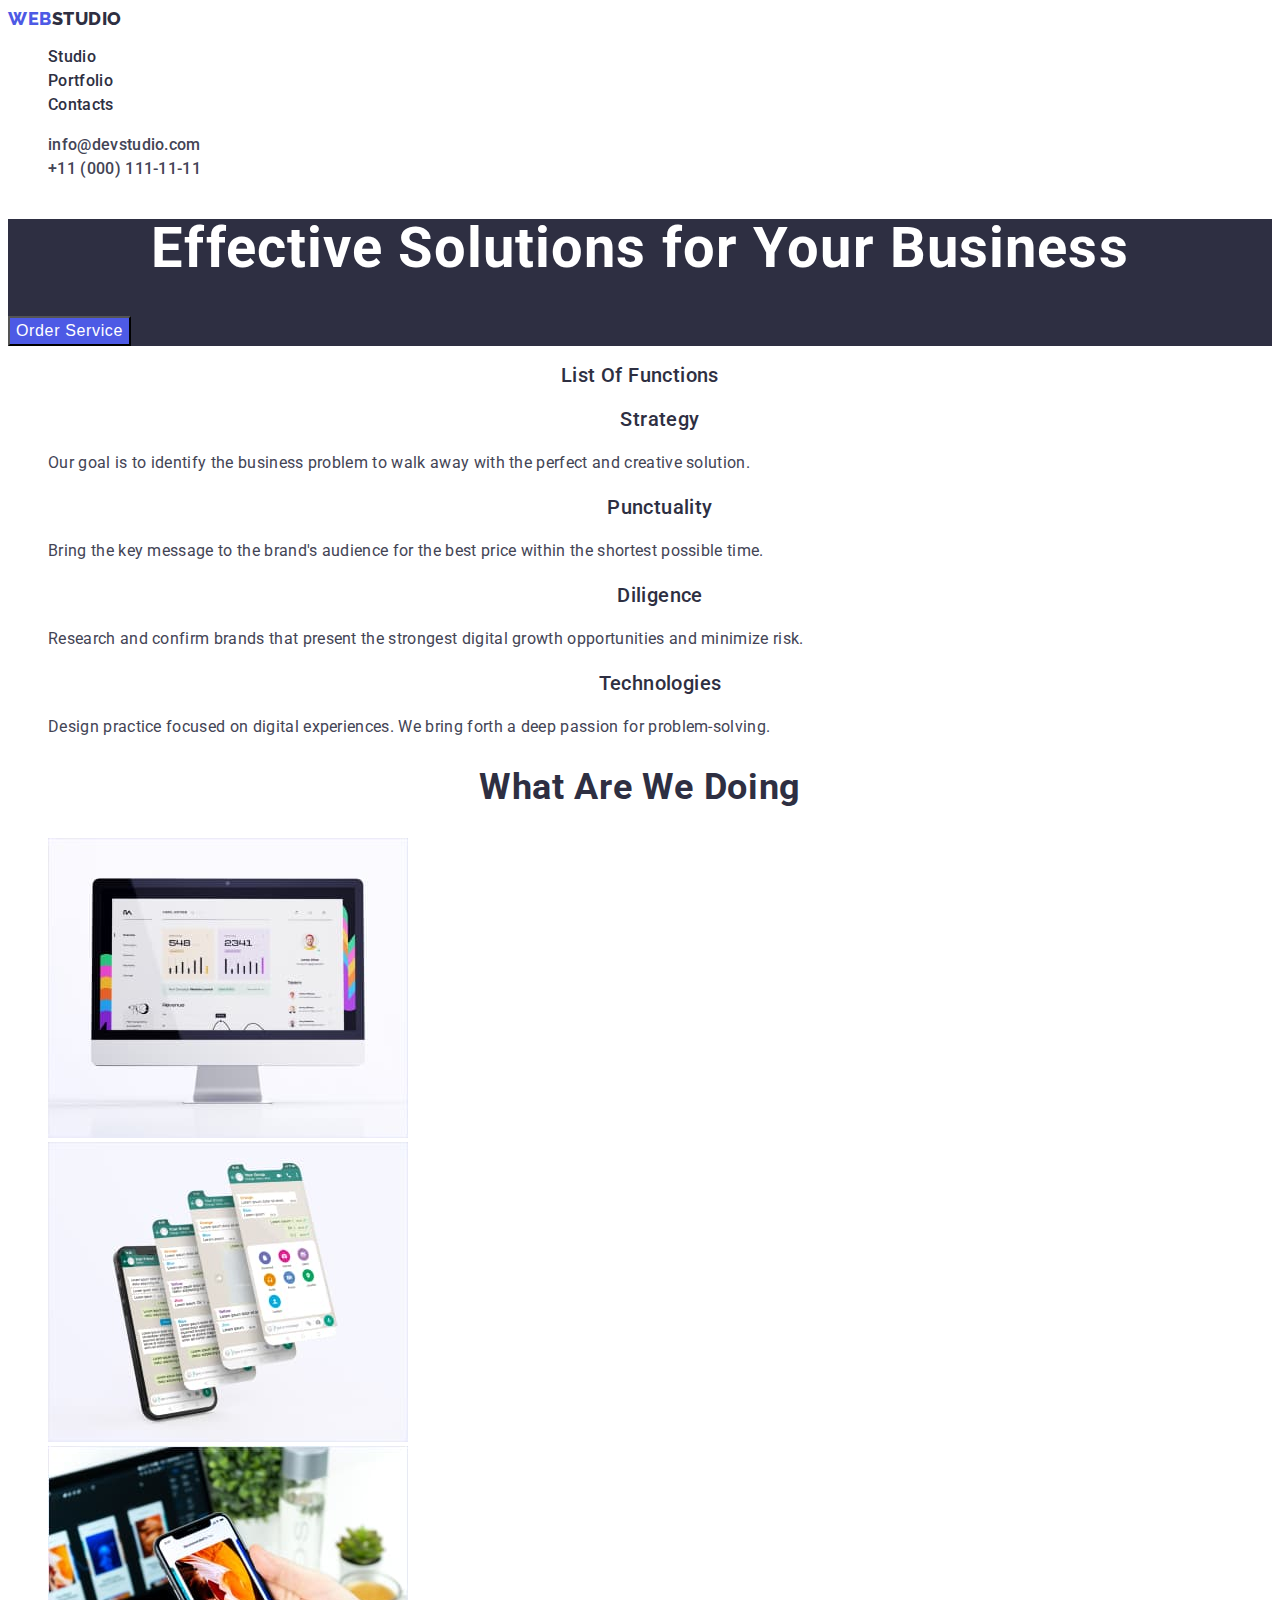
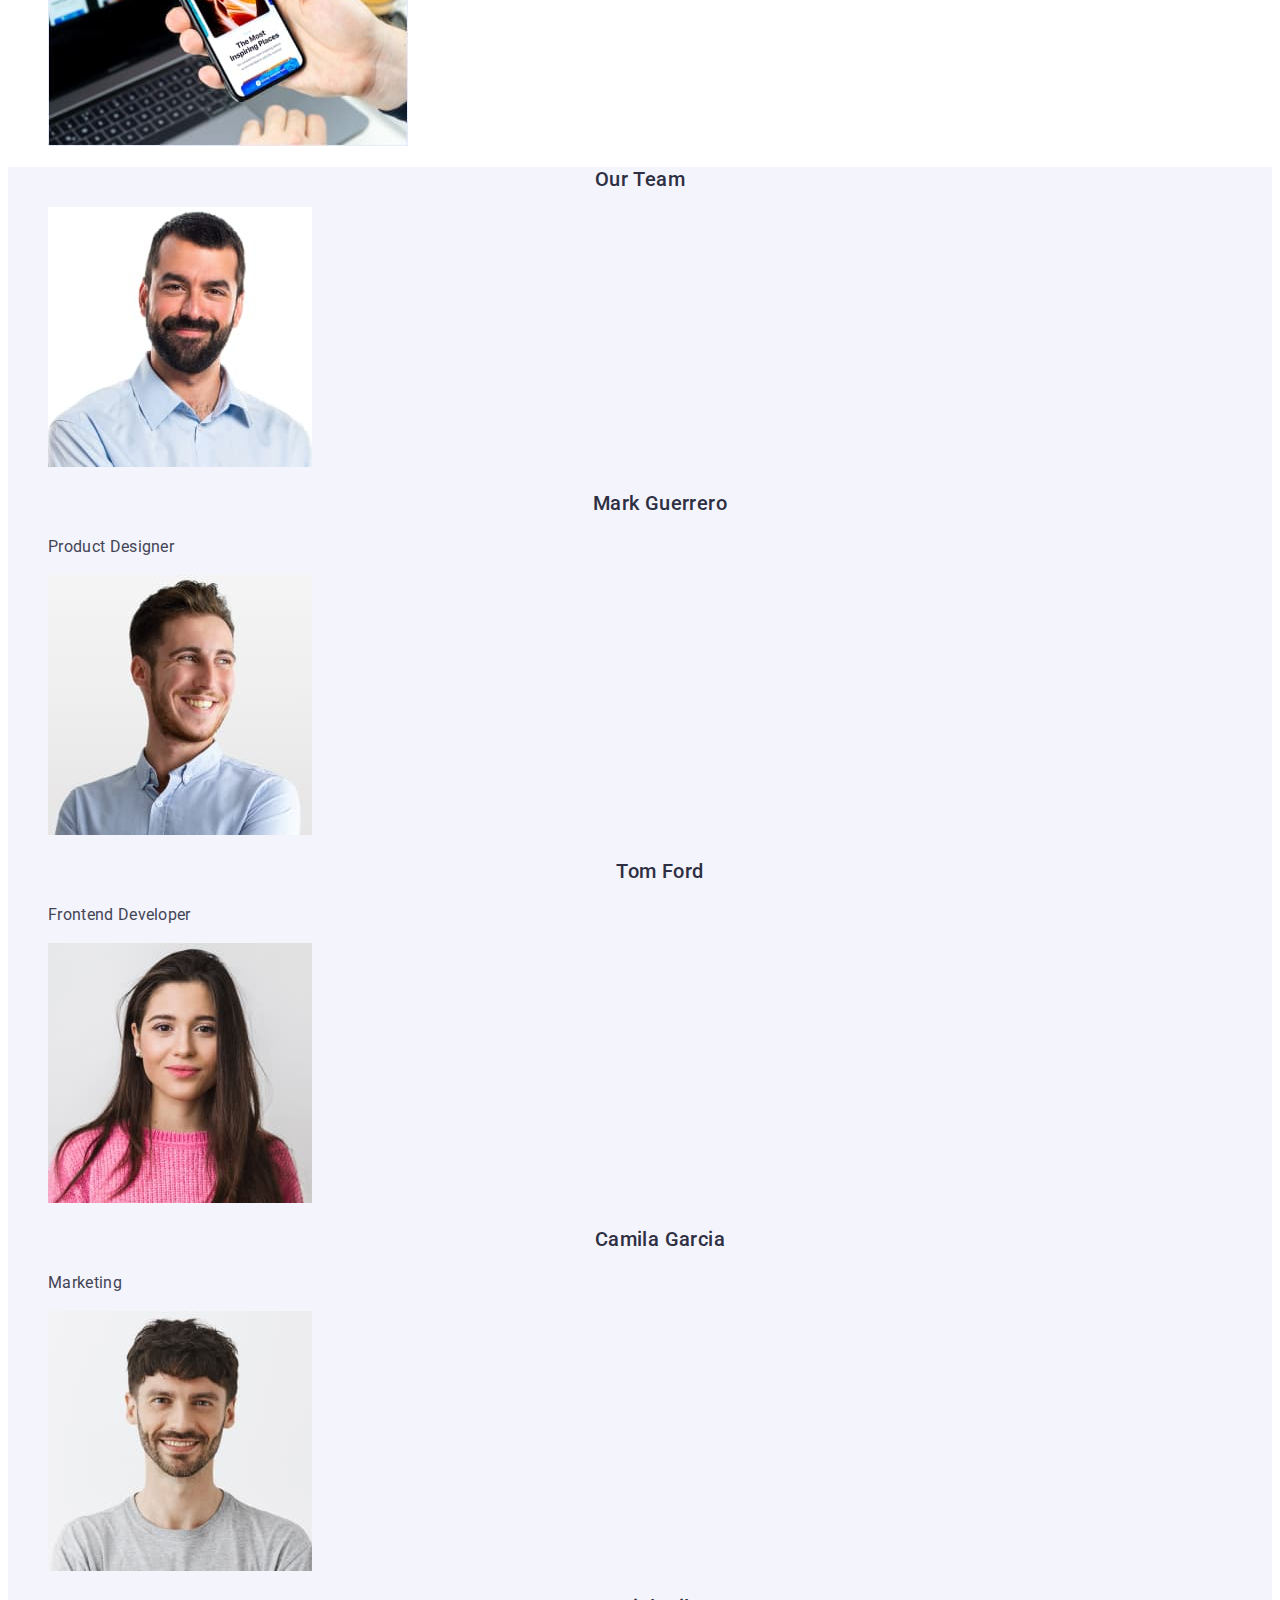
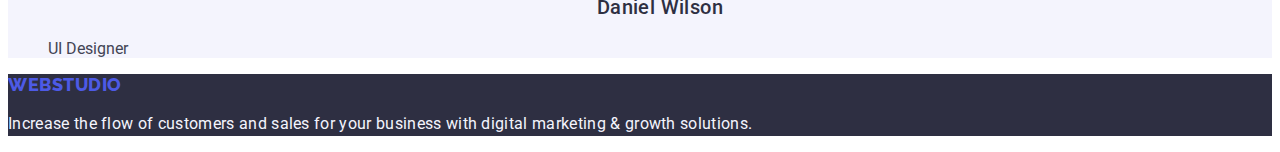
==== commit 5a501072: "Review" ====
--- a/index.html
+++ b/index.html
@@ -33,13 +33,13 @@
                         </a>
                     </li>
                     <li>
-                        <a href="/" class="link list-item">
+                        <a href="" class="link list-item">
                             Contacts
                         </a>
                     </li>
                 </ul>
             </nav>
-            <address class="address">
+            <address class="address address-list">
                 <ul class="list">
                     <li>
                         <a class="address-item link" href="mailto:info@devstudio.com">info@devstudio.com</a>
--- a/css/styles.css
+++ b/css/styles.css
@@ -34,6 +34,7 @@
     outline: none;
 }
 
+.footer .logo,
 .navbar .logo {
     font-family: "Raleway", sans-serif;
     line-height: 1.17;
@@ -43,9 +44,11 @@
     letter-spacing: 0.54px;
     text-transform: uppercase;
 }
+.footer .logo .logo-head,
 .navbar .logo .logo-head {
     color: var(--navyblue);
 }
+.footer .logo .logo-foot
 .navbar .logo .logo-foot {
     color: var(--cloud);
 }
@@ -65,12 +68,12 @@
 .strategy-section .title,
 .work-section .title,
 .team-section .title,
-.pages-section .title,
-.filters-section .title {
+.pages-section .title {
     color: var(--navyblue);
     font-size: 36px;
     font-weight: 700;
-    line-height: 40px;
+    line-height: 1.11;
+    text-align: center;
     letter-spacing: 0.72px;
     text-transform: capitalize;
 }
@@ -108,43 +111,40 @@
 
 
 /* Studio page */
-.hero-section {
-    background-color: var(--navyblue);
-}
+
 .hero-section .service-btn {
     background-color: var(--iris, #4D5AE5);
     color: var(--white);
 }
-.hero-section .service-btn:hover, .hero-section .service-btn:focus{
+.hero-section .service-btn:hover, 
+.hero-section .service-btn:focus {
     background-color: var(--ocean, #404BBF);
 }
 .hero-section .title {
     color: var(--white);
+    text-align: center;
     font-size: 56px;
     font-weight: 700;
-    line-height: 60px;
+    line-height: 1.07;
     letter-spacing: 1.12px;
 }
-.strategy-section h3 {
+
+.hero-section {
+    background-color: var(--navyblue);
+}
+.team-section {
+    background-color: var(--cloud);
+}
+.team-section .title, 
+.strategy-section .title {
     color: var(--navyblue);
     font-size: 20px;
     font-weight: 500;
     line-height: 24px;
     letter-spacing: 0.4px;
 }
-.strategy-section p{
-    font-size: 16px;
-    line-height: 24px;
-    letter-spacing: 0.32px;
-}
-.team-section h3 {
-    color: var(--navyblue);
-    font-size: 20px;
-    font-weight: 500;
-    line-height: 24px;
-    letter-spacing: 0.4px;
-}
-.team-section p {
+.team-section .text,
+.strategy-section .text {
     font-size: 16px;
     line-height: 24px;
     letter-spacing: 0.32px;
@@ -152,22 +152,23 @@
 
 /* Portfolio page  */
 
-.filters-section .filter-btn{
+.filter-btn{
     background: var(--cloud);
     color: var(--iris);
 }
-.filters-section .filter-btn:hover, .filters .filter-btn:focus {
+.filter-btn:hover, 
+.filter-btn:focus {
     background: var(--ocean);
     color: var(--white);
 }
-.pages-section h3 {
+.pages-section .title {
     color: var(--navyblue);
     font-size: 20px;
     font-weight: 500;
     line-height: 24px;
     letter-spacing: 0.4px;
 }
-.pages-section p {
+.pages-section .text {
     font-size: 16px;
     line-height: 24px;
     letter-spacing: 0.32px;
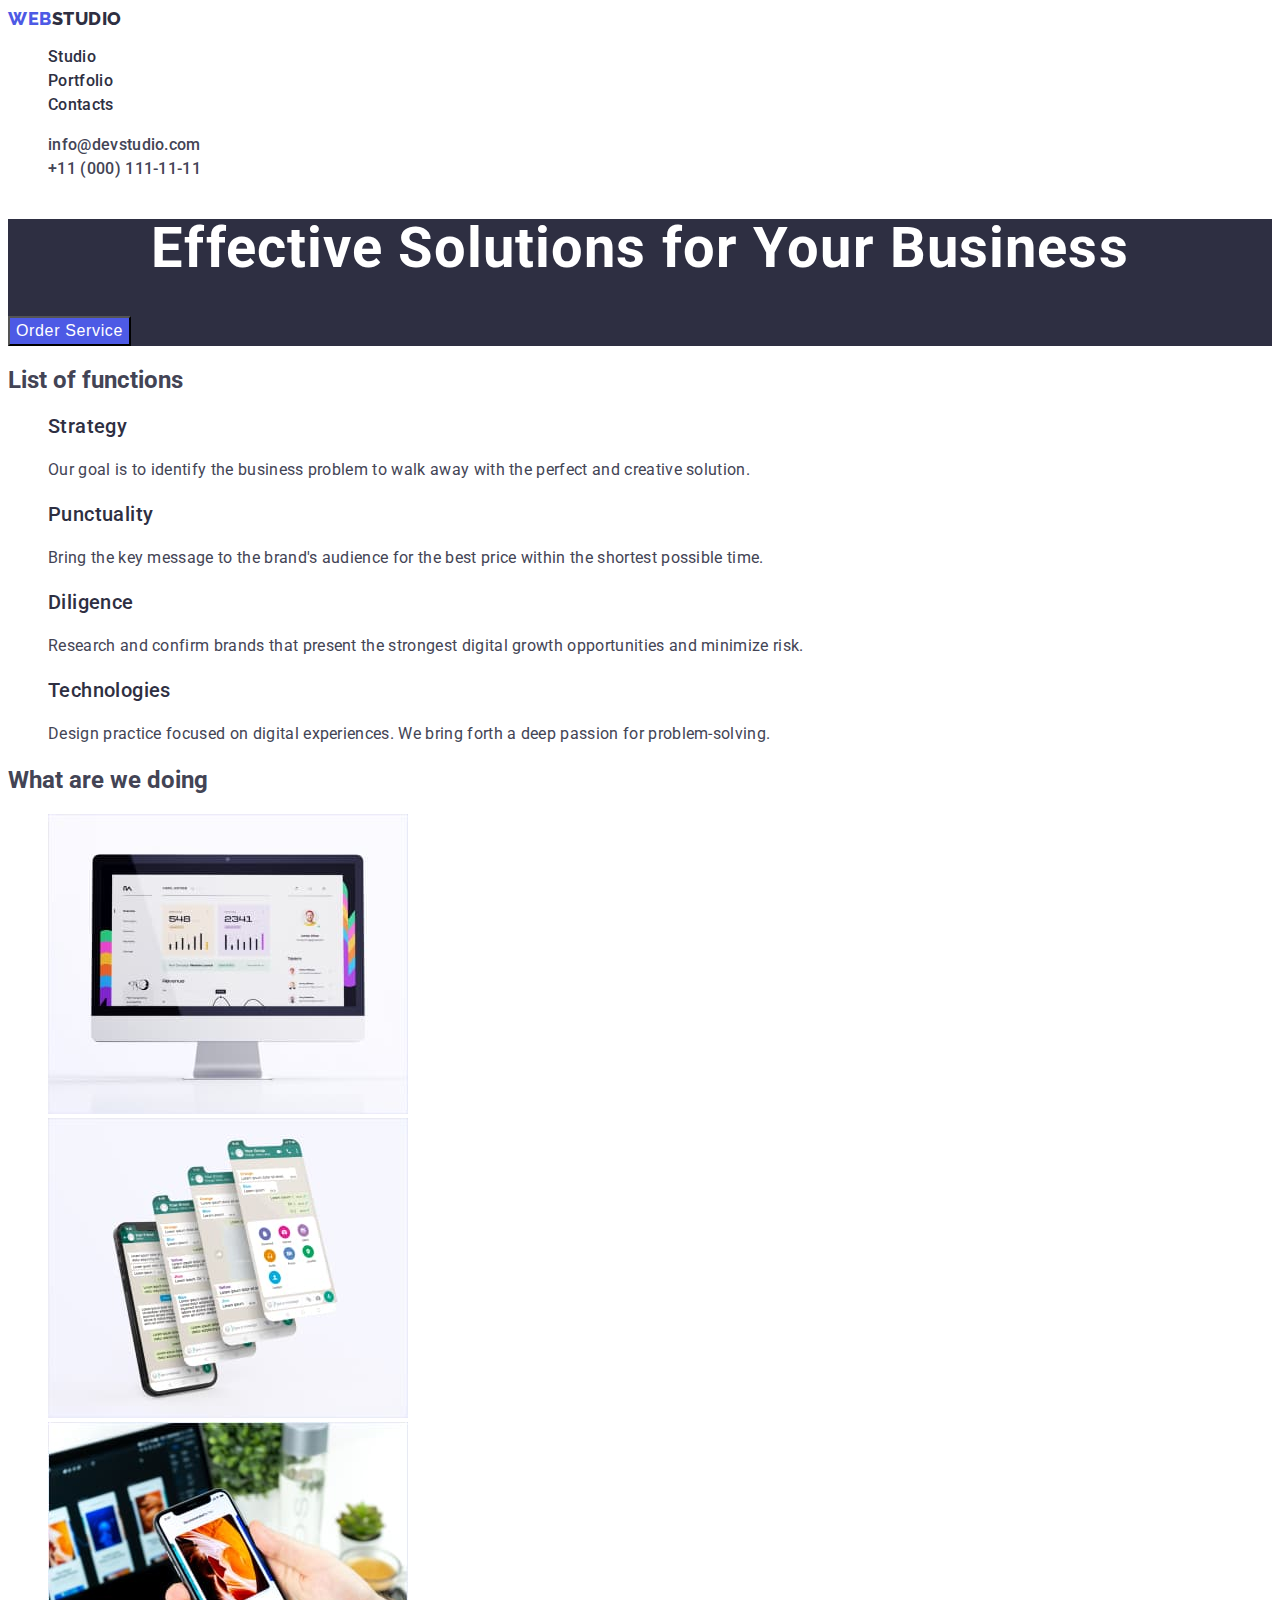
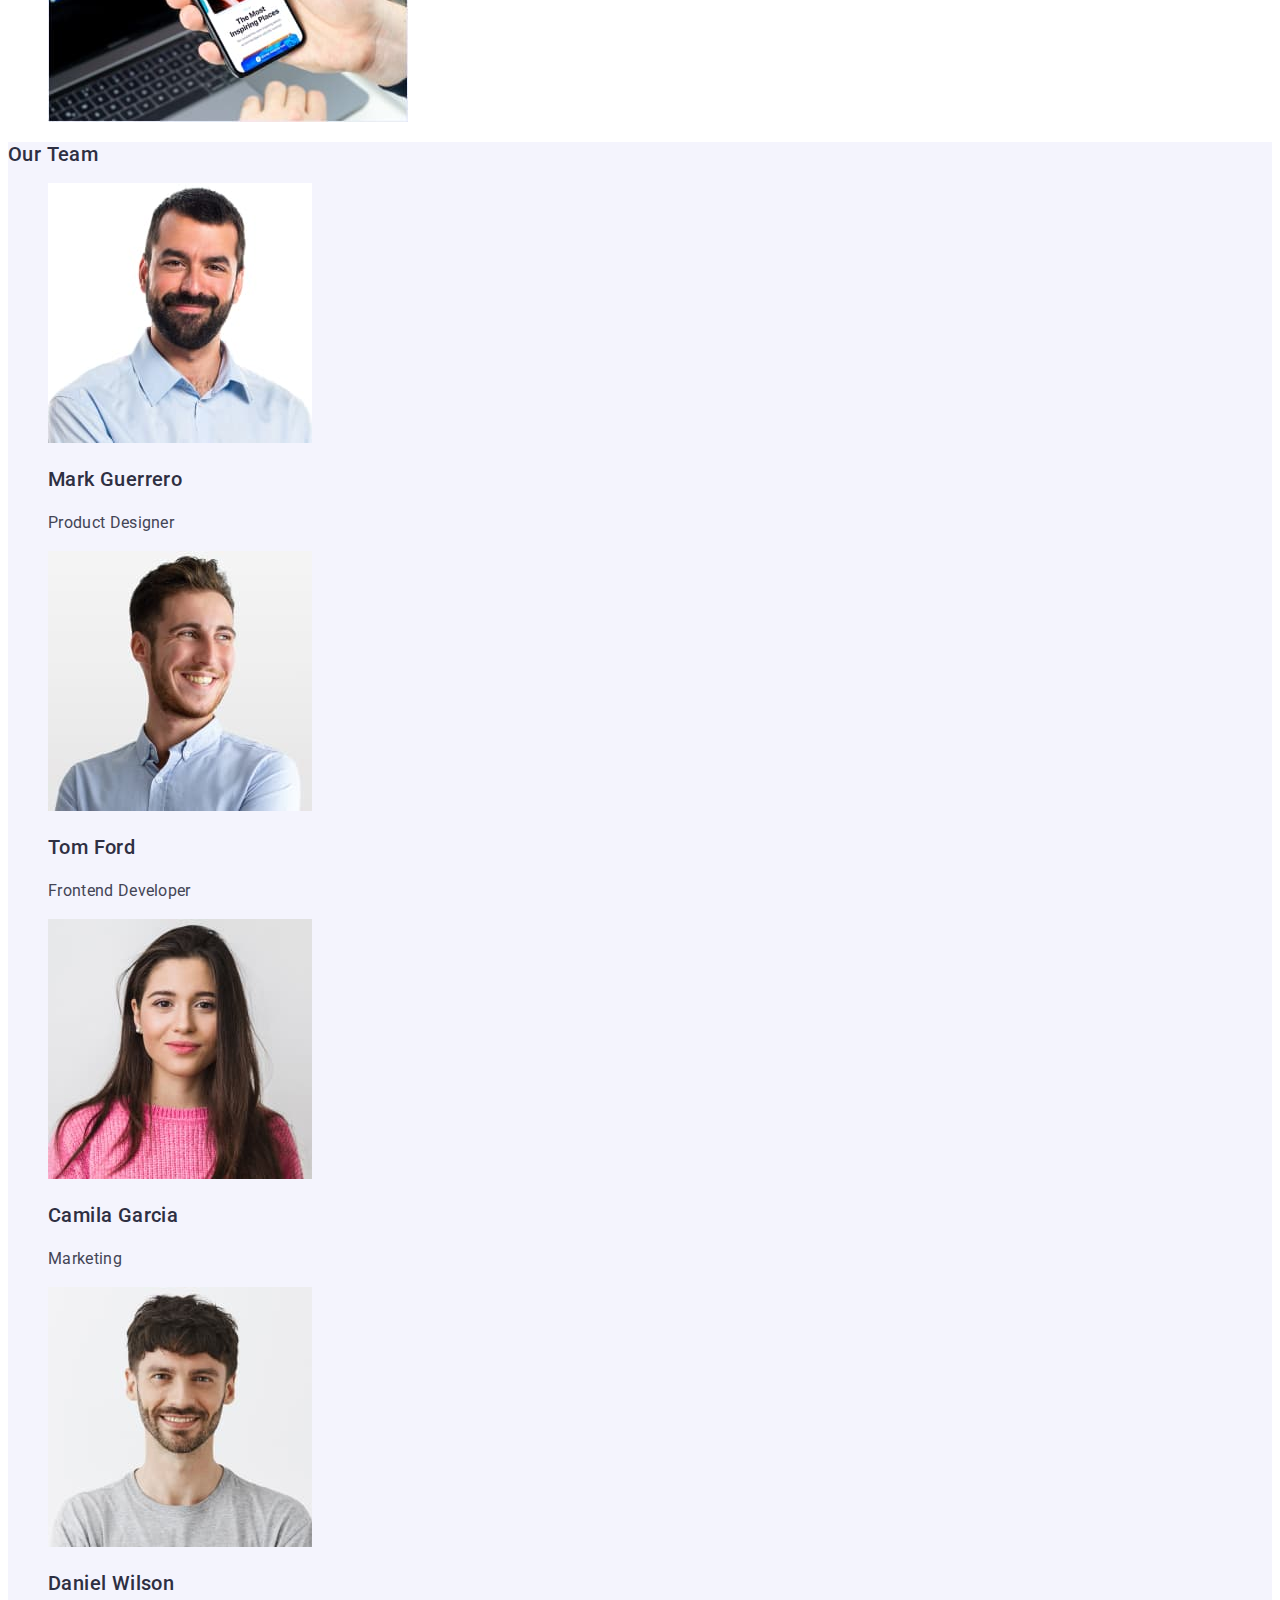
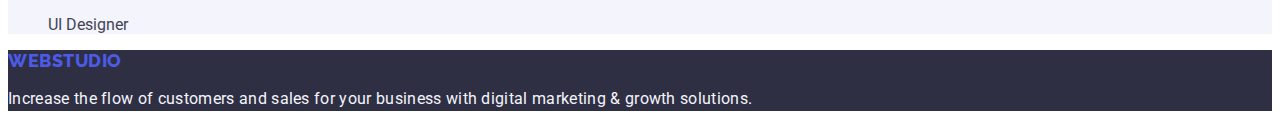
==== commit f6fd8a2b: "Review" ====
--- a/index.html
+++ b/index.html
@@ -58,7 +58,7 @@
                 </button>
             </section>
             <section class="strategy-section">
-                <h2 class="title">List of functions</h2>
+                <h2 class="sub-title">List of functions</h2>
                 <ul class="list">
                     <li>
                         <h3 class="title">Strategy</h3>
@@ -79,7 +79,7 @@
                 </ul>
             </section>
             <section class="work-section">
-                <h2 class="title">What are we doing</h2>
+                <h2 class="sub-title">What are we doing</h2>
                 <ul class="list">
                     <li>
                         <img src="./images/img1.jpg" alt="Desktop Applications" width="360" height="300" />
--- a/css/styles.css
+++ b/css/styles.css
@@ -65,19 +65,6 @@
     outline: none;
 }
 
-.strategy-section .title,
-.work-section .title,
-.team-section .title,
-.pages-section .title {
-    color: var(--navyblue);
-    font-size: 36px;
-    font-weight: 700;
-    line-height: 1.11;
-    text-align: center;
-    letter-spacing: 0.72px;
-    text-transform: capitalize;
-}
-
 
 /* Header */
 .header .list-item {
@@ -112,10 +99,11 @@
 
 /* Studio page */
 
-.hero-section .service-btn {
+.service-btn {
     background-color: var(--iris, #4D5AE5);
     color: var(--white);
 }
+.hero-section .service-btn:active,
 .hero-section .service-btn:hover, 
 .hero-section .service-btn:focus {
     background-color: var(--ocean, #404BBF);
@@ -140,7 +128,7 @@
     color: var(--navyblue);
     font-size: 20px;
     font-weight: 500;
-    line-height: 24px;
+    line-height: 1.2;
     letter-spacing: 0.4px;
 }
 .team-section .text,
@@ -156,6 +144,7 @@
     background: var(--cloud);
     color: var(--iris);
 }
+.filter-btn:active,
 .filter-btn:hover, 
 .filter-btn:focus {
     background: var(--ocean);
@@ -172,4 +161,10 @@
     font-size: 16px;
     line-height: 24px;
     letter-spacing: 0.32px;
-}+}
+
+
+
+
+
+
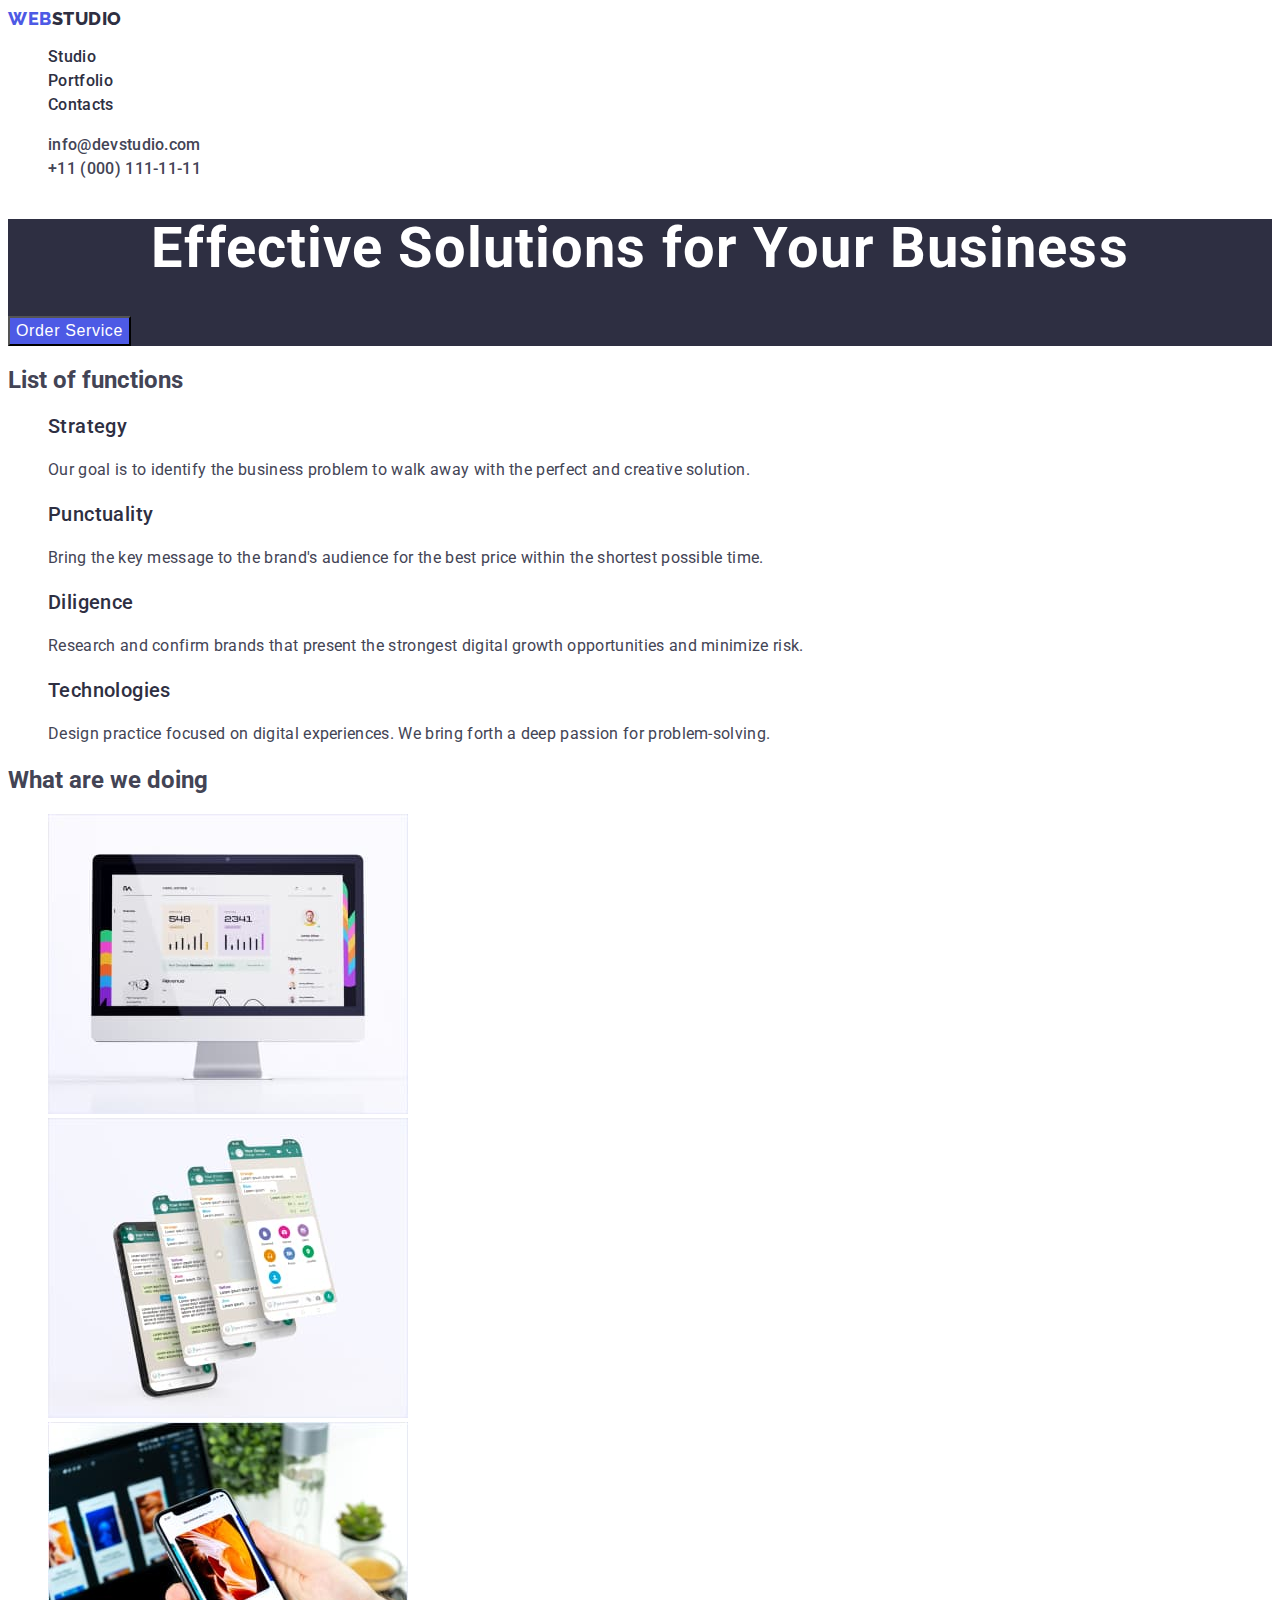
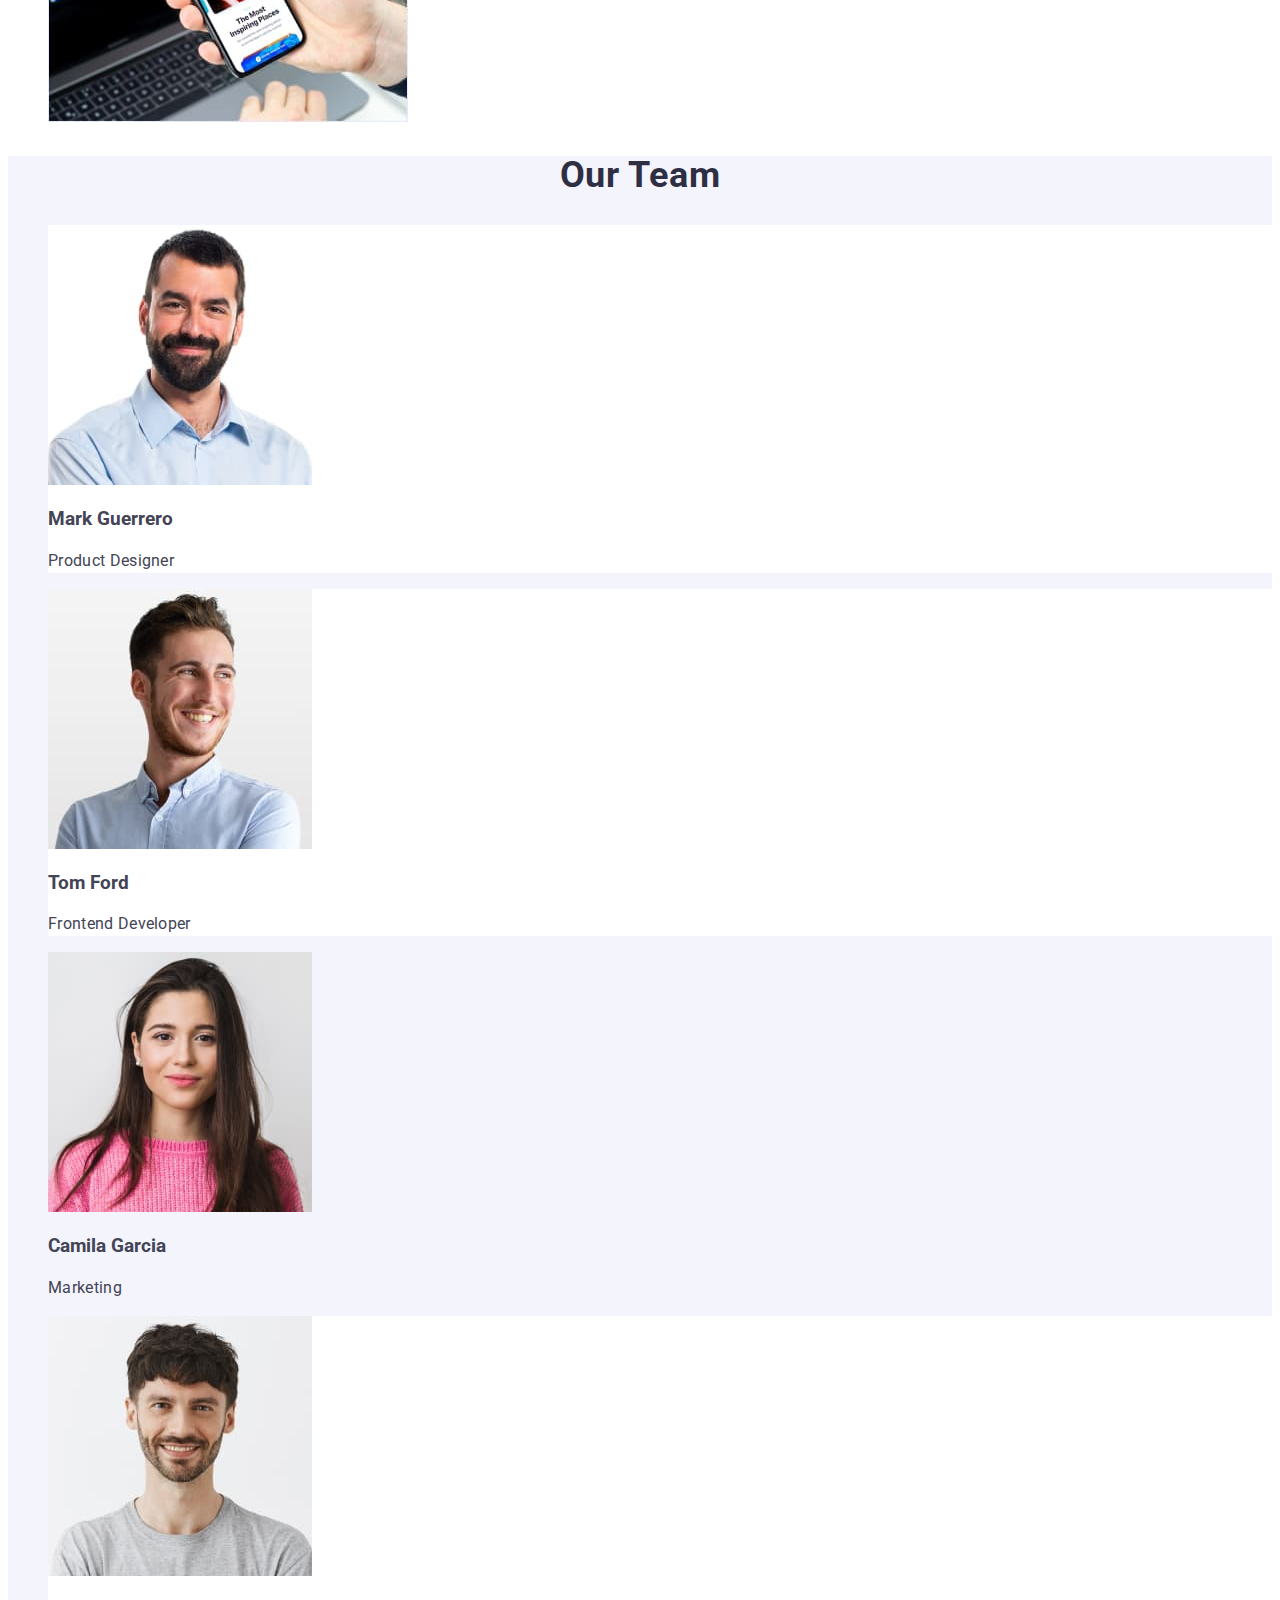
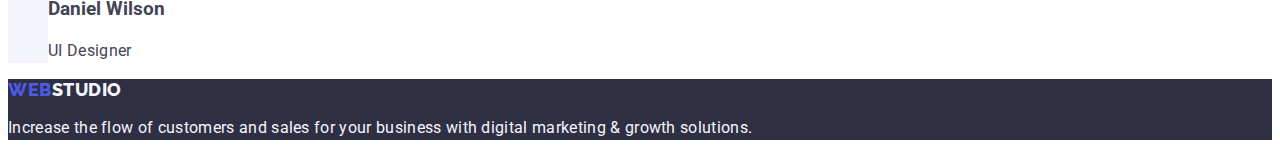
==== commit a691c95b: "Review" ====
--- a/index.html
+++ b/index.html
@@ -93,27 +93,27 @@
                 </ul>
             </section>
             <section class="team-section">
-                <h2 class="title">Our Team</h2>
-                <ul class="list">
-                    <li>
+                <h2 class="sub-title">Our Team</h2>
+                <ul class="list team-list">
+                    <li class="team-list-item">
                         <img src="./images/guerrero.jpg" alt="Mark Guerrero" width="264" height="260" />
                         <h3 class="title">Mark Guerrero</h3>
                         <p class="text">Product Designer</p>
                     </li>
-                    <li>
+                    <li class="team-list-item">
                         <img src="./images/ford.jpg" alt="Tom Ford" width="264" height="260" />
                         <h3 class="title">Tom Ford</h3>
                         <p class="text">Frontend Developer</p>
                     </li>
-                    <li>
+                    <li v>
                         <img src="./images/garcia.jpg" alt="Camila Garcia" width="264" height="260" />
                         <h3 class="title">Camila Garcia</h3>
                         <p class="text">Marketing</p>
                     </li>
-                    <li>
+                    <li class="team-list-item">
                         <img src="./images/wilson.jpg" alt="Daniel Wilson" width="264" height="260" />
                         <h3 class="title">Daniel Wilson</h3>
-                        <p>UI Designer</p>
+                        <p class="text">UI Designer</p>
                     </li>
                 </ul>
             </section>
--- a/css/styles.css
+++ b/css/styles.css
@@ -44,12 +44,11 @@
     letter-spacing: 0.54px;
     text-transform: uppercase;
 }
-.footer .logo .logo-head,
+
 .navbar .logo .logo-head {
     color: var(--navyblue);
 }
-.footer .logo .logo-foot
-.navbar .logo .logo-foot {
+.footer .logo .logo-foot {
     color: var(--cloud);
 }
 
@@ -123,7 +122,18 @@
 .team-section {
     background-color: var(--cloud);
 }
-.team-section .title, 
+.team-section .sub-title {
+    color: var(--navyblue, #2E2F42);
+    text-align: center;
+    font-family: Roboto;
+    font-size: 36px;
+    font-style: normal;
+    font-weight: 700;
+    line-height: 1.11;
+    letter-spacing: 0.72px;
+    text-transform: capitalize;
+}
+
 .strategy-section .title {
     color: var(--navyblue);
     font-size: 20px;
@@ -136,6 +146,9 @@
     font-size: 16px;
     line-height: 24px;
     letter-spacing: 0.32px;
+}
+.team-section .team-list .team-list-item {
+    background-color: var(--white);
 }
 
 /* Portfolio page  */
@@ -154,8 +167,8 @@
     color: var(--navyblue);
     font-size: 20px;
     font-weight: 500;
-    line-height: 24px;
-    letter-spacing: 0.4px;
+    line-height: 1.2;
+    letter-spacing: 0.02em;
 }
 .pages-section .text {
     font-size: 16px;
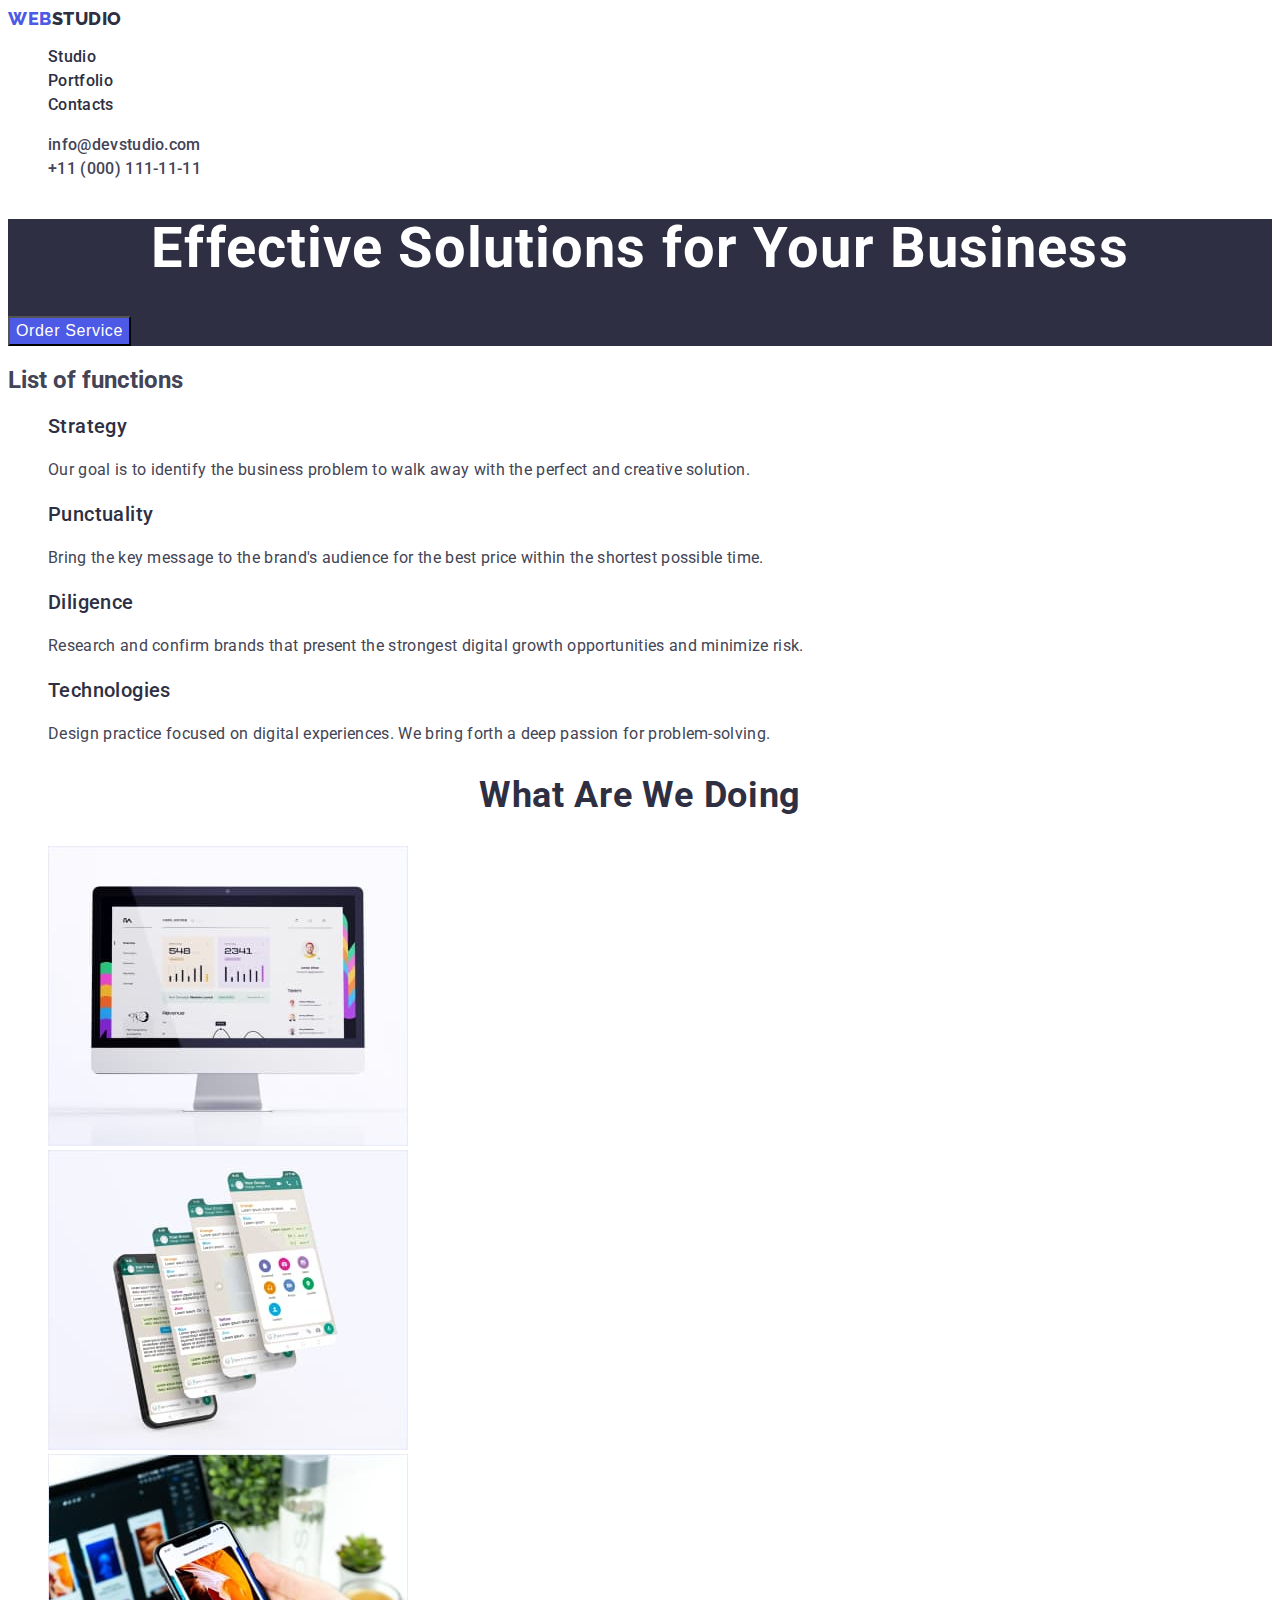
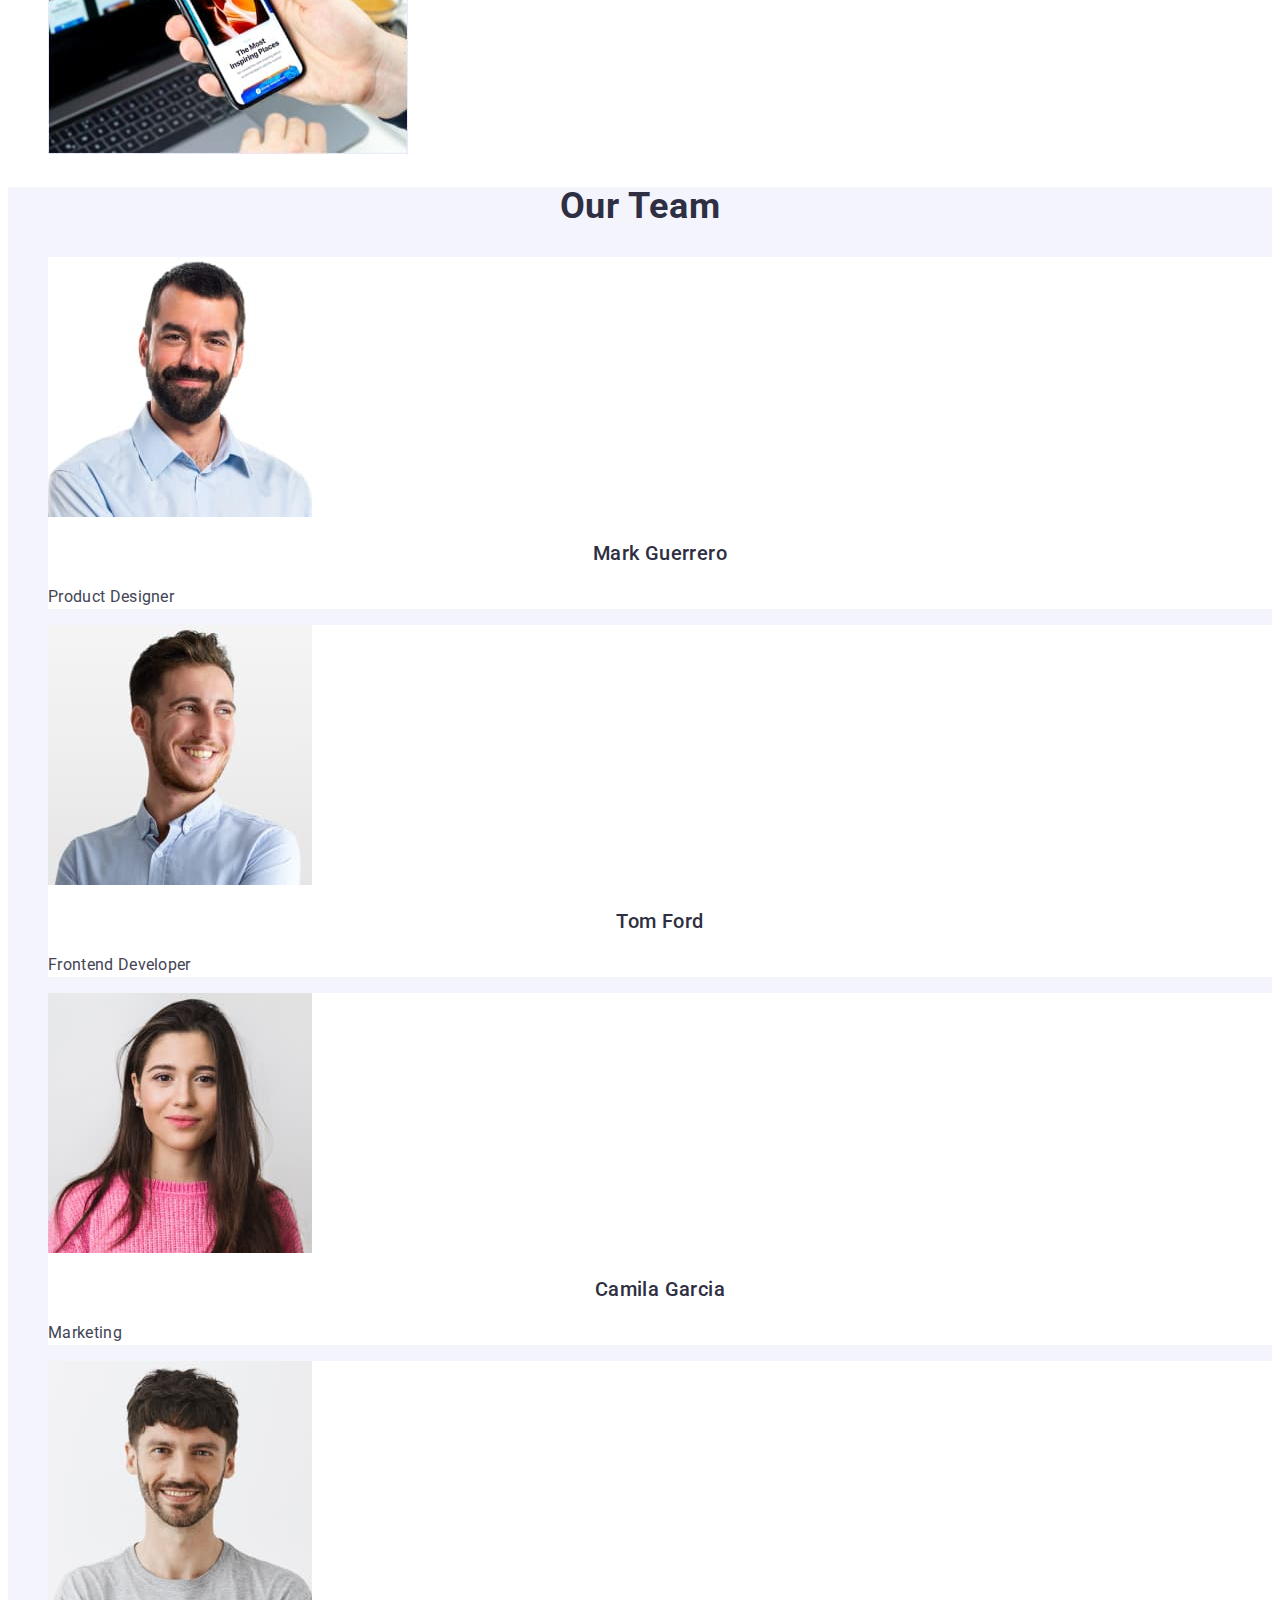
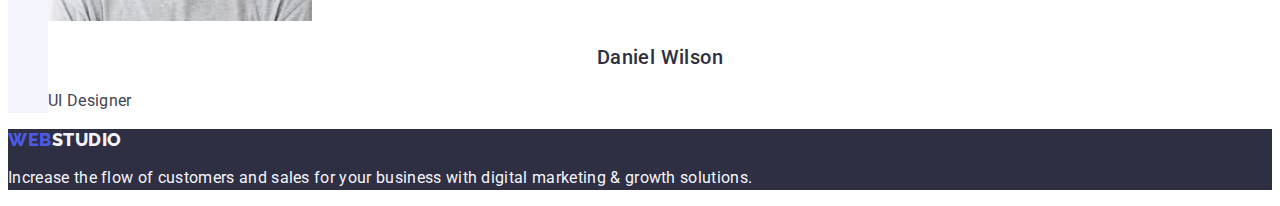
==== commit ec28a708: "Review" ====
--- a/index.html
+++ b/index.html
@@ -105,7 +105,7 @@
                         <h3 class="title">Tom Ford</h3>
                         <p class="text">Frontend Developer</p>
                     </li>
-                    <li v>
+                    <li class="team-list-item">
                         <img src="./images/garcia.jpg" alt="Camila Garcia" width="264" height="260" />
                         <h3 class="title">Camila Garcia</h3>
                         <p class="text">Marketing</p>
--- a/css/styles.css
+++ b/css/styles.css
@@ -45,10 +45,10 @@
     text-transform: uppercase;
 }
 
-.navbar .logo .logo-head {
+.logo .logo-head {
     color: var(--navyblue);
 }
-.footer .logo .logo-foot {
+.logo .logo-foot {
     color: var(--cloud);
 }
 
@@ -122,17 +122,6 @@
 .team-section {
     background-color: var(--cloud);
 }
-.team-section .sub-title {
-    color: var(--navyblue, #2E2F42);
-    text-align: center;
-    font-family: Roboto;
-    font-size: 36px;
-    font-style: normal;
-    font-weight: 700;
-    line-height: 1.11;
-    letter-spacing: 0.72px;
-    text-transform: capitalize;
-}
 
 .strategy-section .title {
     color: var(--navyblue);
@@ -141,14 +130,40 @@
     line-height: 1.2;
     letter-spacing: 0.4px;
 }
+.team-section .title {
+    color: var(--navyblue, #2E2F42);
+    text-align: center;
+    font-size: 20px;
+    font-weight: 500;
+    line-height: 1.2;
+    letter-spacing: 0.02em;
+}
 .team-section .text,
 .strategy-section .text {
     font-size: 16px;
     line-height: 24px;
     letter-spacing: 0.32px;
 }
-.team-section .team-list .team-list-item {
+.team-list .team-list-item {
     background-color: var(--white);
+}
+.work-section .sub-title {
+    color: var(--navyblue);
+    text-align: center;
+    font-size: 36px;
+    font-weight: 700;
+    line-height: 1.11;
+    letter-spacing: 0.02em;
+    text-transform: capitalize;
+}
+.team-section .sub-title {
+    color: var(--navyblue);
+    text-align: center;
+    font-size: 36px;
+    font-weight: 700;
+    line-height: 1.11;
+    letter-spacing: 0.02em;
+    text-transform: capitalize;
 }
 
 /* Portfolio page  */
